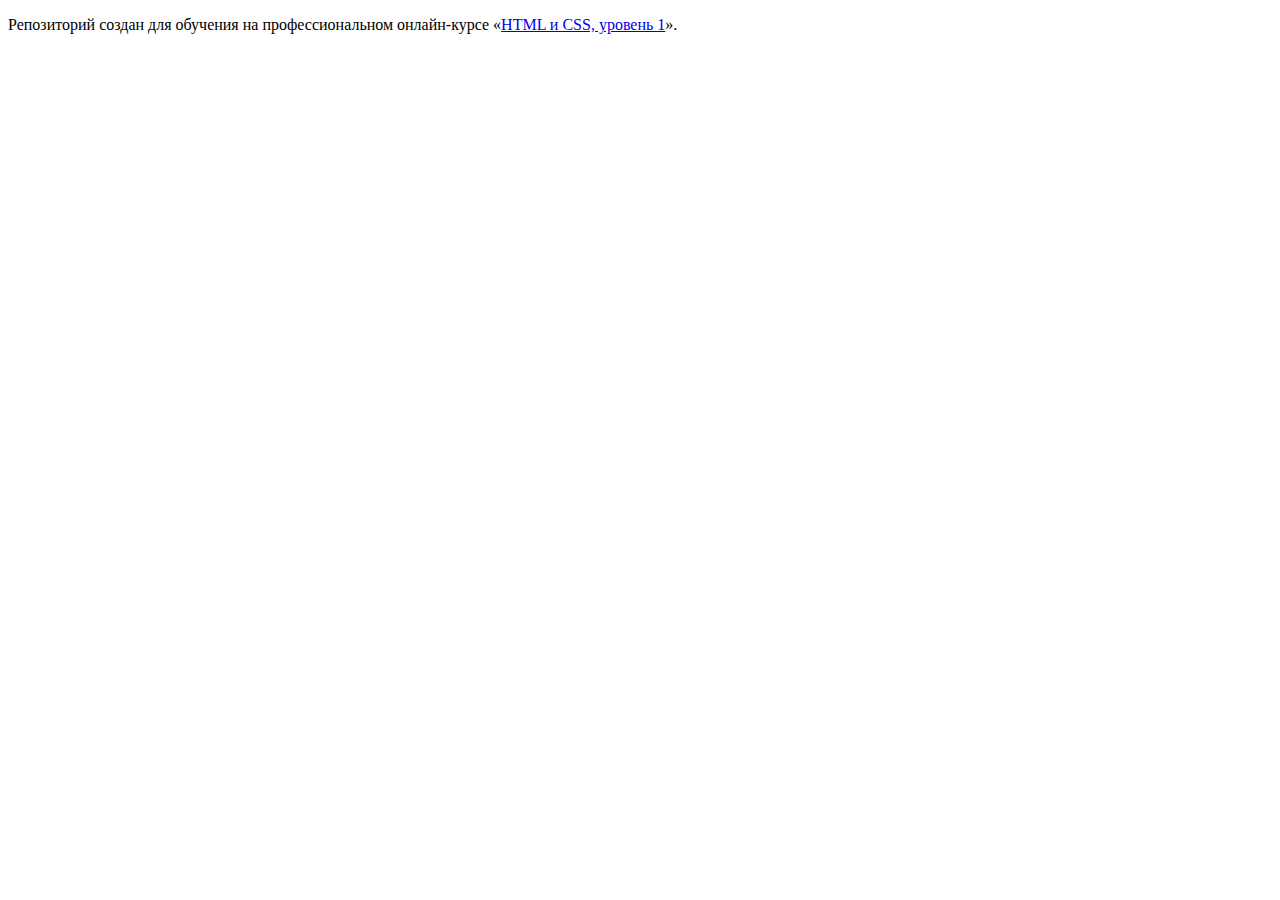
==== index.html @ b8ab85f3 ":hatching_chick:" ====
<!DOCTYPE html>
<html lang="ru">
  <head>
    <meta charset="utf-8">
    <title>HTML Academy: Техномарт</title>
  </head>
  <body>

    <p>Репозиторий создан для обучения на профессиональном онлайн‑курсе «<a href="https://htmlacademy.ru/intensive/htmlcss">HTML и CSS, уровень 1</a>».</p>

  </body>
</html>
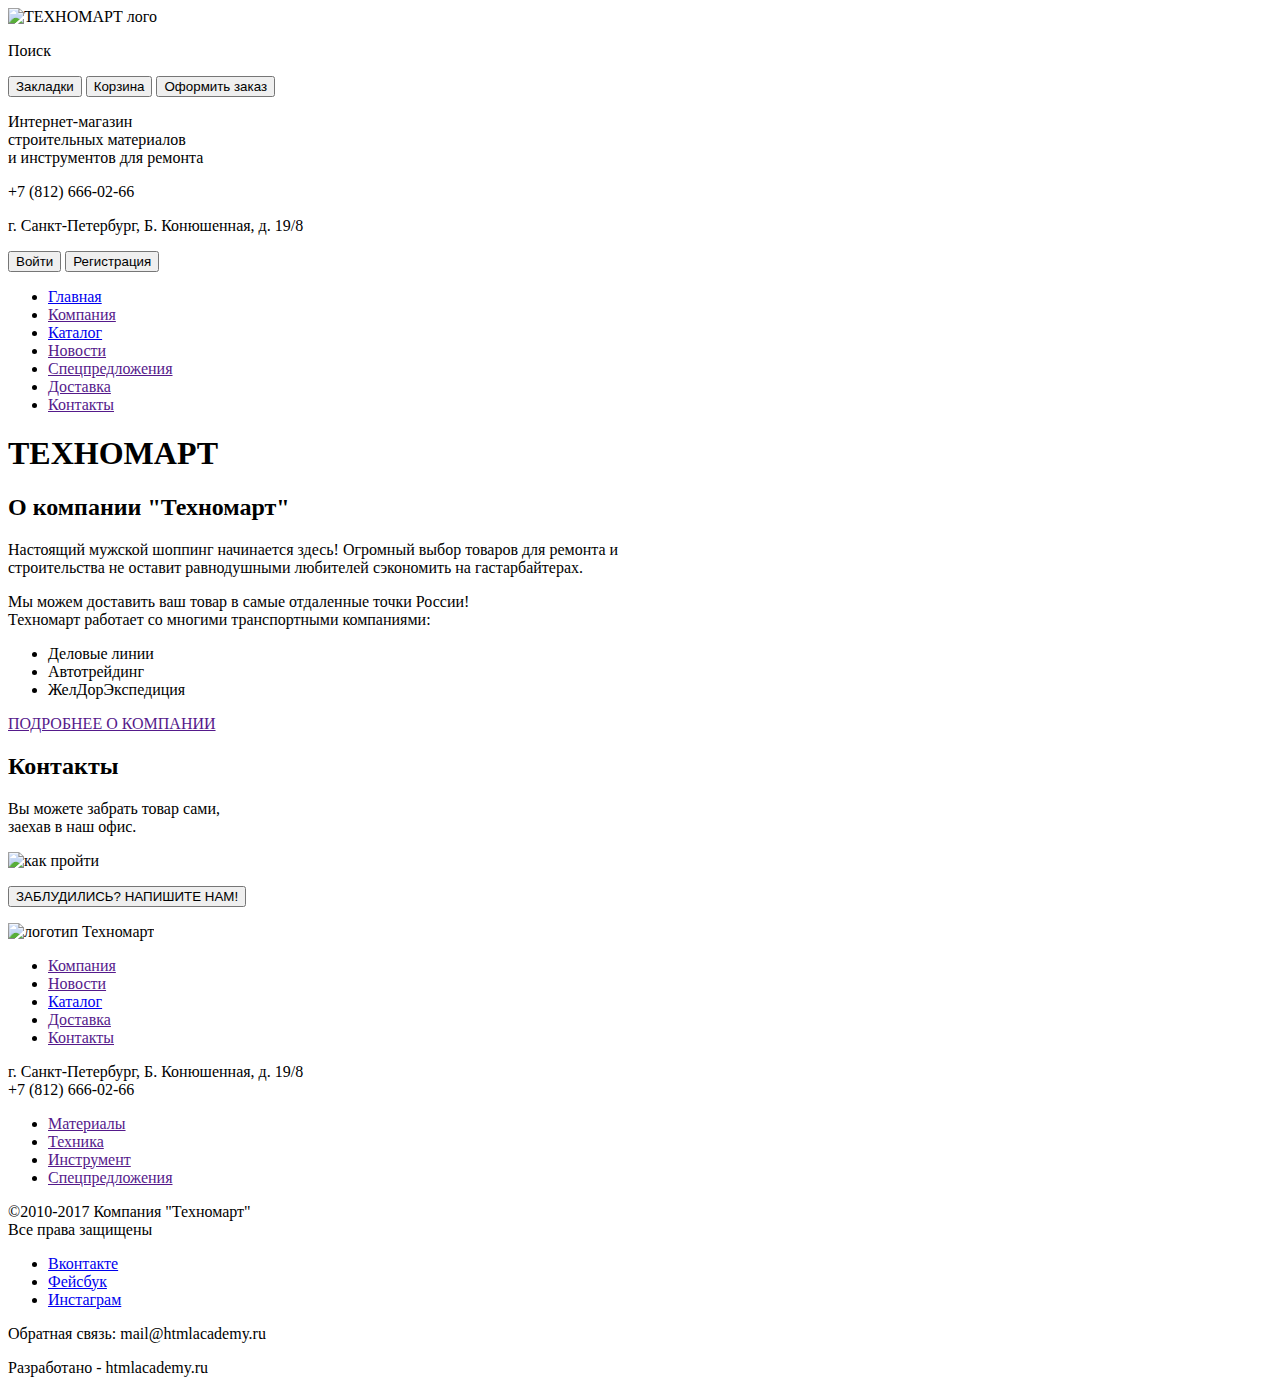
==== commit b05a65b6: "Revert "Revert "верстка внутренней страницы""" ====
--- a/index.html
+++ b/index.html
@@ -5,8 +5,104 @@
     <title>HTML Academy: Техномарт</title>
   </head>
   <body>
-
-    <p>Репозиторий создан для обучения на профессиональном онлайн‑курсе «<a href="https://htmlacademy.ru/intensive/htmlcss">HTML и CSS, уровень 1</a>».</p>
-
+      <header>
+          <nav>
+                  <div> 
+                   <a>
+                    <img src="img/logo.svg" alt="ТЕХНОМАРТ лого" width="320" height="150">
+                   </a>
+                   <p>Поиск <!-- Здесь будет форма --></p>
+                 
+                   <input type="button" value="Закладки">
+                   <input type="button" value="Корзина">
+                   <input type="button" value="Оформить заказ">
+                 </div>
+                 
+                   
+                   <p>Интернет-магазин<br> строительных материалов<br> и инструментов для ремонта</p>
+                 <div>
+                   <span>+7 (812) 666-02-66</span>
+                   <p>г. Санкт-Петербург, Б. Конюшенная, д. 19/8</p>
+                 </div>
+                 
+                   <p>
+                     <input type="button" value="Войти">
+                     <input type="button" value="Регистрация">
+                   </p>
+                  <ul>
+                   <li><a href="index.html">Главная</a></li>
+                   <li><a href="">Компания</a></li>
+                   <li><a href="catalog.html">Каталог</a></li>
+                   <li><a href="">Новости</a></li>
+                   <li><a href="">Спецпредложения</a></li>
+                   <li><a href="">Доставка</a></li>
+                   <li><a href="">Контакты</a></li>
+                  </ul>
+                  </nav>
+  </header>
+<main>
+  <h1>ТЕХНОМАРТ</h1>
+  <Section>
+    <!--тут будут 4 секции, которые не нужно размечать в этом задании-->
+  </Section>
+  <section>
+    <h2>О компании "Техномарт"</h2>
+    <p>Настоящий мужской шоппинг начинается здесь! Огромный выбор товаров для ремонта и<br> строительства не оставит равнодушными любителей сэкономить на гастарбайтерах.</p>
+    <p>Мы можем доставить ваш товар в самые отдаленные точки России!<br>Техномарт работает со многими транспортными компаниями: </p>
+    <ul>
+      <li>Деловые линии</li>
+      <li>Автотрейдинг</li>
+      <li>ЖелДорЭкспедиция</li>
+    </ul>
+    <a href="">ПОДРОБНЕЕ О КОМПАНИИ</a>
+  </section>
+  <section>
+    <h2>Контакты</h2>
+    <p>Вы можете забрать товар сами,<br>заехав в наш офис.</p>
+    <div>
+      <img src="img/karta" width="360" height="200" alt="как пройти">
+    </div>
+    <p><button type="button">ЗАБЛУДИЛИСЬ? НАПИШИТЕ НАМ!</button></p>
+    <!-- Здесь будет форма -->
+  </section>
+  <footer>
+<div>
+<a>
+  <img src="img/logo.svg" alt="логотип Техномарт">
+</a>
+<ul>
+  <li><a href="">Компания</a></li>
+  <li><a href="">Новости</a></li>
+  <li><a href="catalog.html">Каталог</a></li>
+  <li><a href="">Доставка</a></li>
+  <li><a href="">Контакты</a></li>
+</ul>
+<p>
+  г. Санкт-Петербург, Б. Конюшенная, д. 19/8<br>
+  +7 (812) 666-02-66
+</p>
+<ul>
+    <li><a href="">Материалы</a></li>
+    <li><a href="">Техника</a></li>
+    <li><a href="">Инструмент</a></li>
+    <li><a href="">Спецпредложения</a></li>
+</ul>
+</div>
+<div>
+<p>
+    ©2010-2017 Компания "Техномарт"<br>Все права защищены
+</p>
+</div>
+<div>
+  <ul>
+      <li><a href="#">Вконтакте</a></li>
+      <li><a href="#">Фейсбук</a></li>
+      <li><a href="#">Инстаграм</a></li>
+  </ul>
+</div>
+<p>Обратная связь: <span>mail@htmlacademy.ru</span></p>
+<p>Разработано - <span>htmlacademy.ru</span></p>
+  </footer>
+</main>
   </body>
 </html>
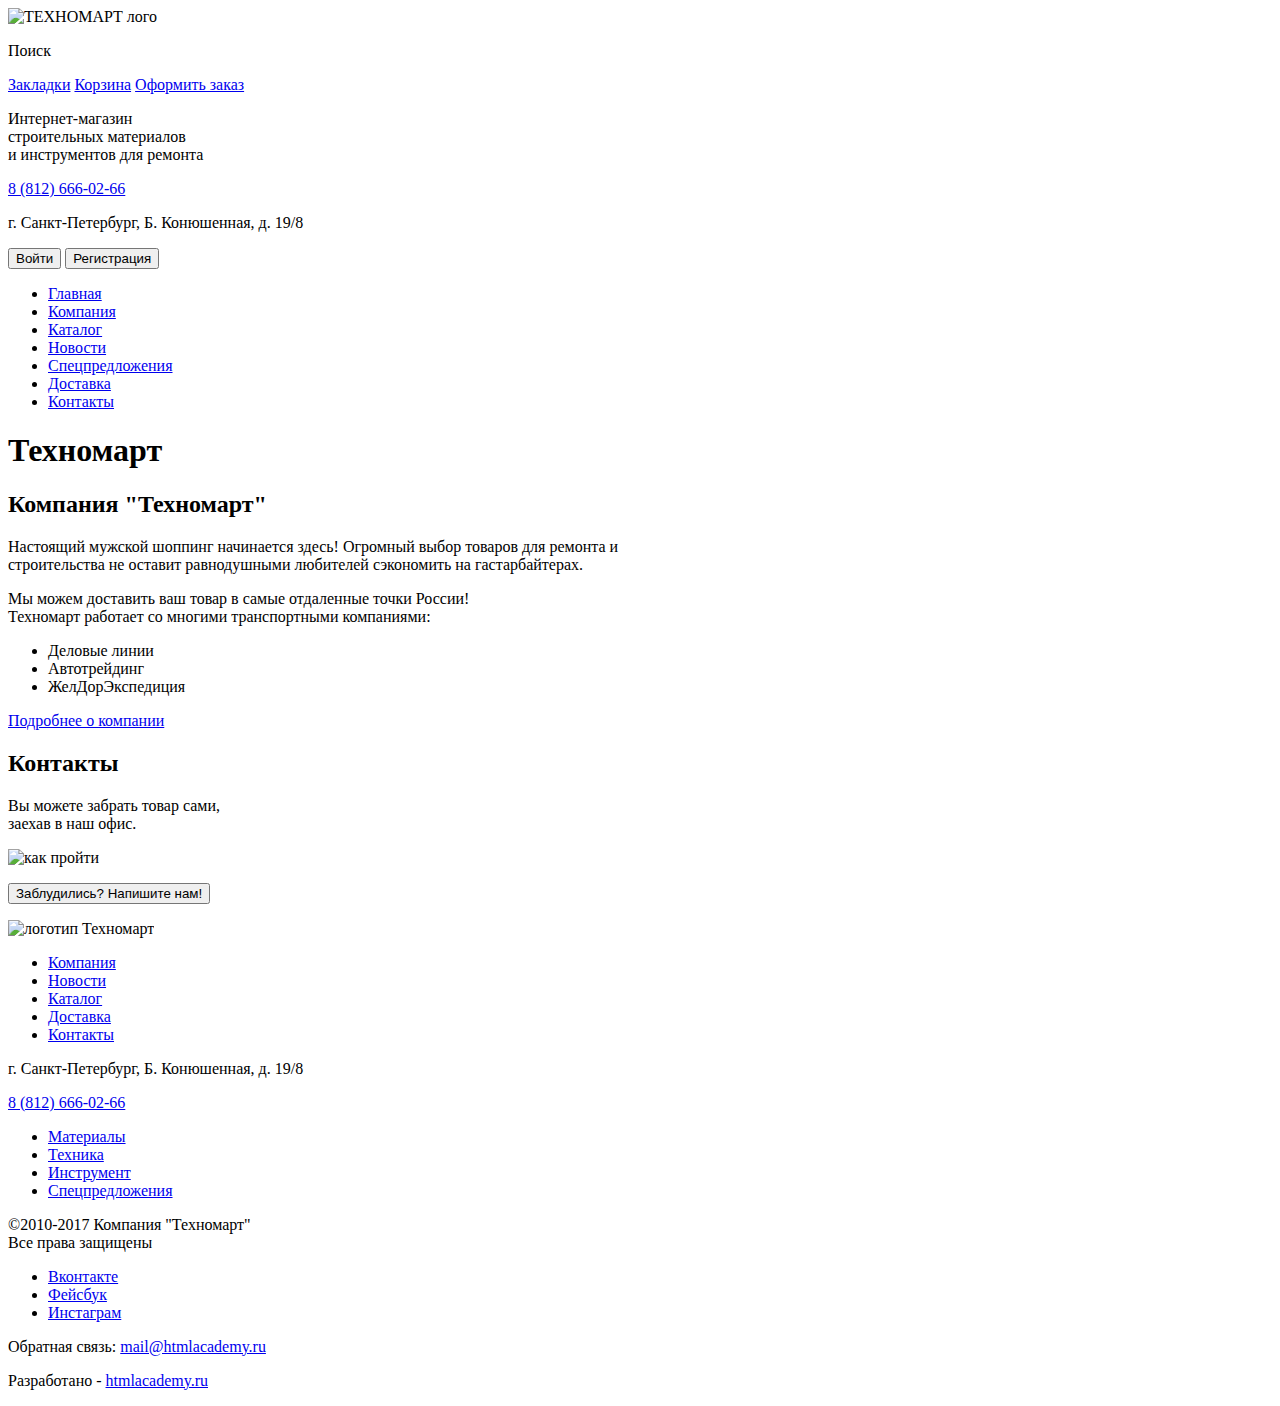
==== commit 0a220b7c: "внесла правки по комментариям" ====
--- a/index.html
+++ b/index.html
@@ -5,104 +5,92 @@
     <title>HTML Academy: Техномарт</title>
   </head>
   <body>
-      <header>
-          <nav>
-                  <div> 
-                   <a>
-                    <img src="img/logo.svg" alt="ТЕХНОМАРТ лого" width="320" height="150">
-                   </a>
-                   <p>Поиск <!-- Здесь будет форма --></p>
-                 
-                   <input type="button" value="Закладки">
-                   <input type="button" value="Корзина">
-                   <input type="button" value="Оформить заказ">
-                 </div>
-                 
-                   
-                   <p>Интернет-магазин<br> строительных материалов<br> и инструментов для ремонта</p>
-                 <div>
-                   <span>+7 (812) 666-02-66</span>
-                   <p>г. Санкт-Петербург, Б. Конюшенная, д. 19/8</p>
-                 </div>
-                 
-                   <p>
-                     <input type="button" value="Войти">
-                     <input type="button" value="Регистрация">
-                   </p>
-                  <ul>
-                   <li><a href="index.html">Главная</a></li>
-                   <li><a href="">Компания</a></li>
-                   <li><a href="catalog.html">Каталог</a></li>
-                   <li><a href="">Новости</a></li>
-                   <li><a href="">Спецпредложения</a></li>
-                   <li><a href="">Доставка</a></li>
-                   <li><a href="">Контакты</a></li>
-                  </ul>
-                  </nav>
+    <header>
+      <nav>
+        <div>
+          <a><img src="img/logo.svg" alt="ТЕХНОМАРТ лого" width="320" height="150"></a>
+            <p>Поиск <!-- Здесь будет форма --></p>
+              <a href="#">Закладки</a>
+              <a href="#">Корзина</a>
+              <a href="#">Оформить заказ</a>
+        </div>
+         <p>Интернет-магазин<br> строительных материалов<br> и инструментов для ремонта</p>
+          <div>
+           <a href="tel:+7 (812) 666-02-66">8 (812) 666-02-66</a>
+            <p>г. Санкт-Петербург, Б. Конюшенная, д. 19/8</p>
+          </div>
+            <p>
+                <input type="button" value="Войти">
+                <input type="button" value="Регистрация">
+            </p>
+            <ul>
+              <li><a href="index.html">Главная</a></li>
+              <li><a href="#">Компания</a></li>
+              <li><a href="#">Каталог</a></li>
+              <li><a href="#">Новости</a></li>
+              <li><a href="#">Спецпредложения</a></li>
+              <li><a href="#">Доставка</a></li>
+              <li><a href="#">Контакты</a></li>
+            </ul>
+        </nav>
   </header>
 <main>
-  <h1>ТЕХНОМАРТ</h1>
-  <Section>
+ <h1>Техномарт</h1>
+  <section>
     <!--тут будут 4 секции, которые не нужно размечать в этом задании-->
-  </Section>
+  </section>
   <section>
-    <h2>О компании "Техномарт"</h2>
-    <p>Настоящий мужской шоппинг начинается здесь! Огромный выбор товаров для ремонта и<br> строительства не оставит равнодушными любителей сэкономить на гастарбайтерах.</p>
-    <p>Мы можем доставить ваш товар в самые отдаленные точки России!<br>Техномарт работает со многими транспортными компаниями: </p>
+    <h2>Компания "Техномарт"</h2>
+     <p>Настоящий мужской шоппинг начинается здесь! Огромный выбор товаров для ремонта и<br> строительства не оставит равнодушными любителей сэкономить на гастарбайтерах.</p>
+     <p>Мы можем доставить ваш товар в самые отдаленные точки России!<br>Техномарт работает со многими транспортными компаниями: </p>
     <ul>
       <li>Деловые линии</li>
       <li>Автотрейдинг</li>
       <li>ЖелДорЭкспедиция</li>
     </ul>
-    <a href="">ПОДРОБНЕЕ О КОМПАНИИ</a>
+    <a href="#">Подробнее о компании</a>
   </section>
   <section>
     <h2>Контакты</h2>
-    <p>Вы можете забрать товар сами,<br>заехав в наш офис.</p>
-    <div>
-      <img src="img/karta" width="360" height="200" alt="как пройти">
-    </div>
-    <p><button type="button">ЗАБЛУДИЛИСЬ? НАПИШИТЕ НАМ!</button></p>
-    <!-- Здесь будет форма -->
+     <p>Вы можете забрать товар сами,<br>заехав в наш офис.</p>
+      <div>
+       <img src="img/karta" width="360" height="200" alt="как пройти">
+      </div>
+       <p><button type="button">Заблудились? Напишите нам!</button></p>
+                 <!-- Здесь будет форма -->
   </section>
   <footer>
-<div>
-<a>
-  <img src="img/logo.svg" alt="логотип Техномарт">
-</a>
-<ul>
-  <li><a href="">Компания</a></li>
-  <li><a href="">Новости</a></li>
-  <li><a href="catalog.html">Каталог</a></li>
-  <li><a href="">Доставка</a></li>
-  <li><a href="">Контакты</a></li>
-</ul>
-<p>
-  г. Санкт-Петербург, Б. Конюшенная, д. 19/8<br>
-  +7 (812) 666-02-66
-</p>
-<ul>
-    <li><a href="">Материалы</a></li>
-    <li><a href="">Техника</a></li>
-    <li><a href="">Инструмент</a></li>
-    <li><a href="">Спецпредложения</a></li>
-</ul>
-</div>
-<div>
-<p>
-    ©2010-2017 Компания "Техномарт"<br>Все права защищены
-</p>
-</div>
-<div>
-  <ul>
-      <li><a href="#">Вконтакте</a></li>
-      <li><a href="#">Фейсбук</a></li>
-      <li><a href="#">Инстаграм</a></li>
-  </ul>
-</div>
-<p>Обратная связь: <span>mail@htmlacademy.ru</span></p>
-<p>Разработано - <span>htmlacademy.ru</span></p>
+   <div>
+    <a><img src="img/logo.svg" alt="логотип Техномарт"></a>
+      <ul>
+       <li><a href="#">Компания</a></li>
+       <li><a href="#">Новости</a></li>
+       <li><a href="#">Каталог</a></li>
+       <li><a href="#">Доставка</a></li>
+       <li><a href="#">Контакты</a></li>
+      </ul>
+        <p>г. Санкт-Петербург, Б. Конюшенная, д. 19/8<br></p>
+          <a href="tel:+7 (812) 666-02-66">8 (812) 666-02-66</a>
+      <ul>
+        <li><a href="#">Материалы</a></li>
+        <li><a href="#">Техника</a></li>
+        <li><a href="#">Инструмент</a></li>
+        <li><a href="#">Спецпредложения</a></li>
+      </ul>
+    </div>
+    <div>
+     <p> ©2010-2017 Компания "Техномарт"<br>Все права защищены </p>
+    </div>
+    <div>
+      <ul>
+       <li><a href="#">Вконтакте</a></li>
+       <li><a href="#">Фейсбук</a></li>
+       <li><a href="#">Инстаграм</a></li>
+      </ul>
+    </div>
+      <p>Обратная связь: <a href="mailto:mail@htmlacademy.ru">mail@htmlacademy.ru</a></p>
+      <p>Разработано - <a href="htmlacademy.ru">htmlacademy.ru</a></p>
   </footer>
 </main>
-  </body>
+</body>
 </html>
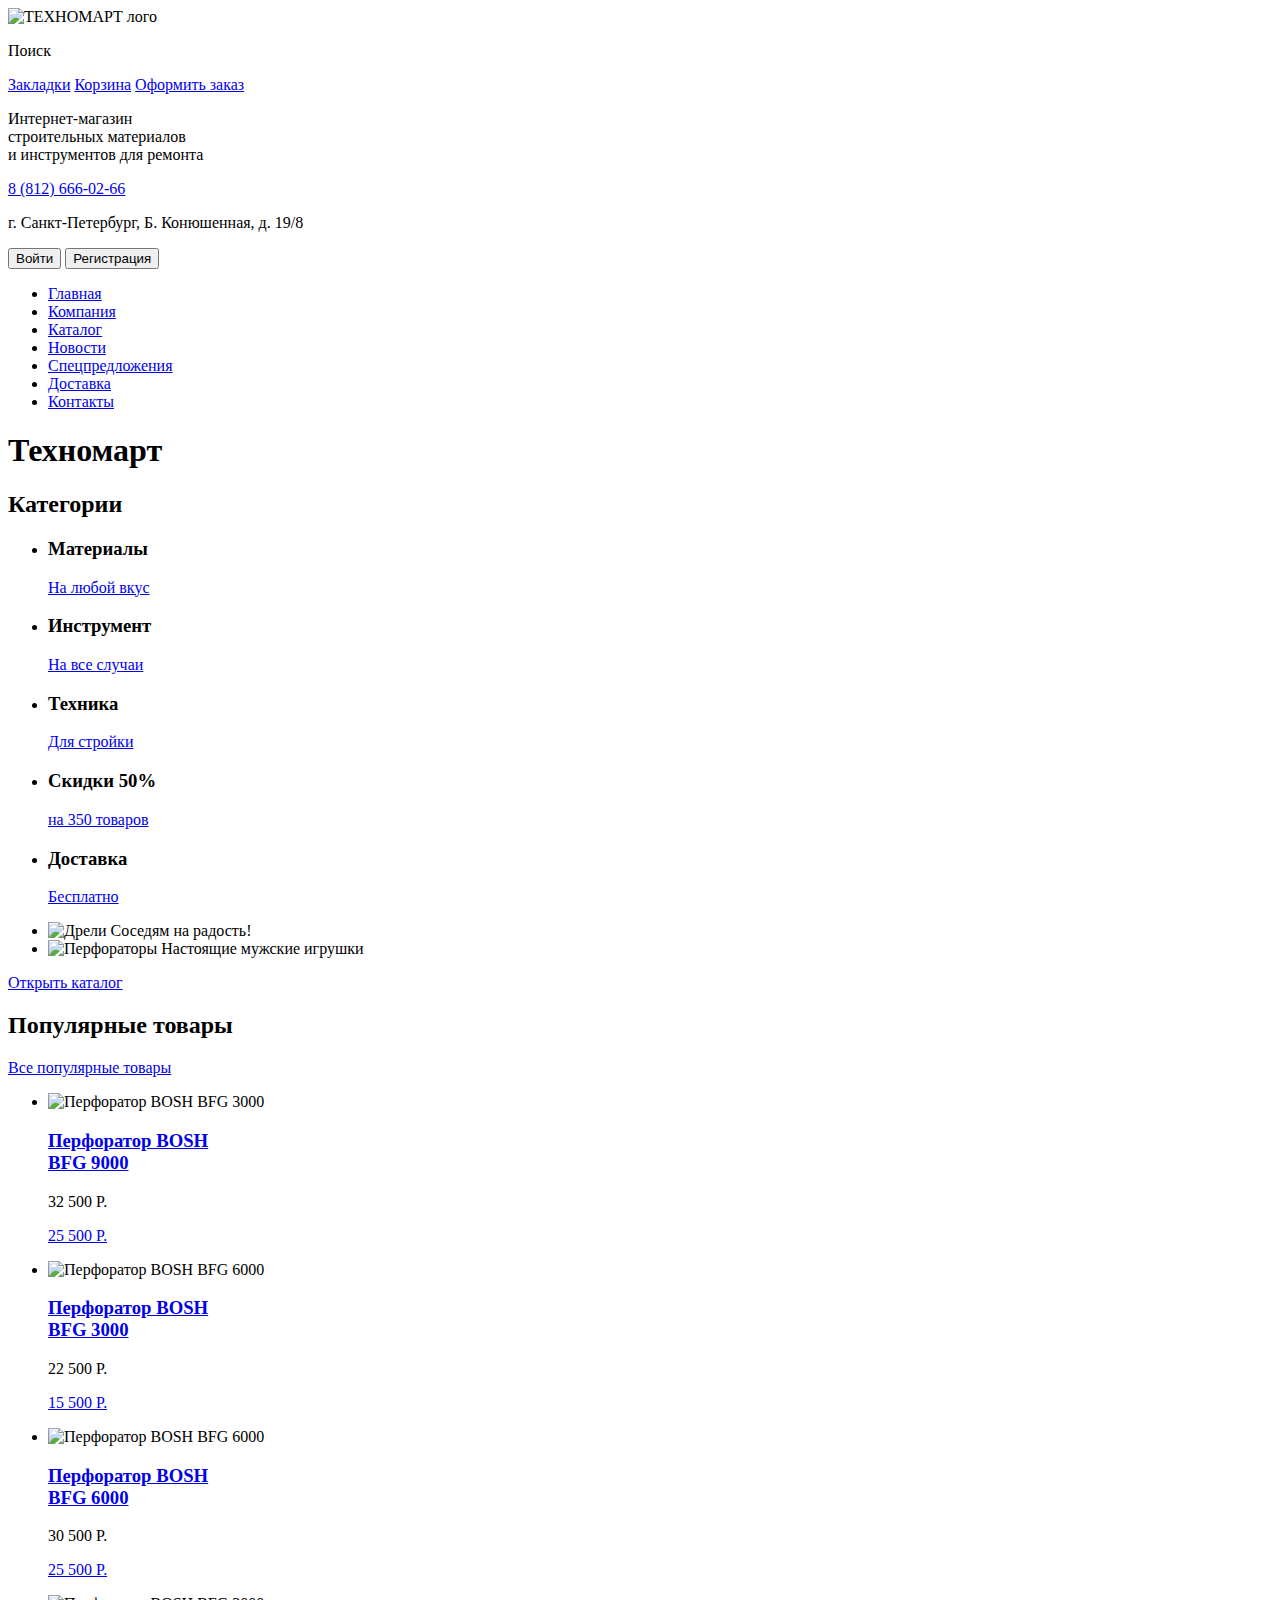
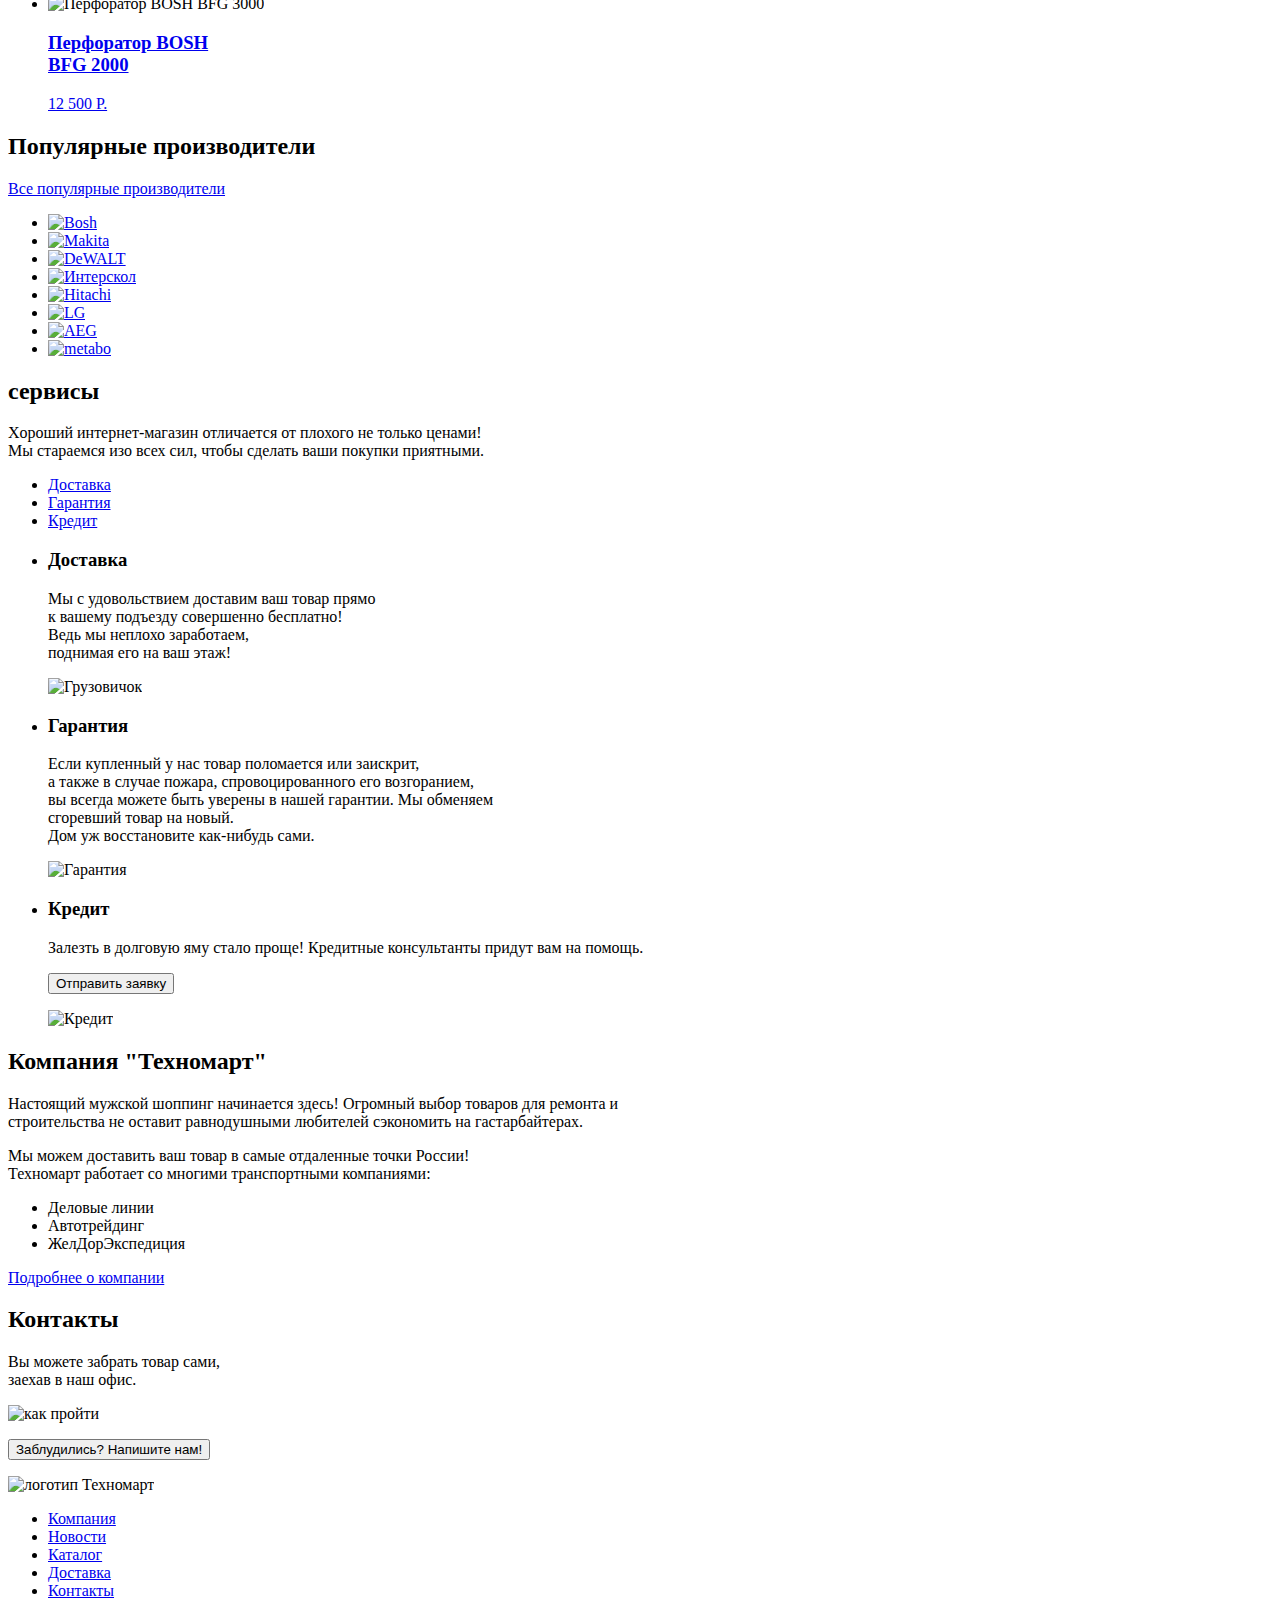
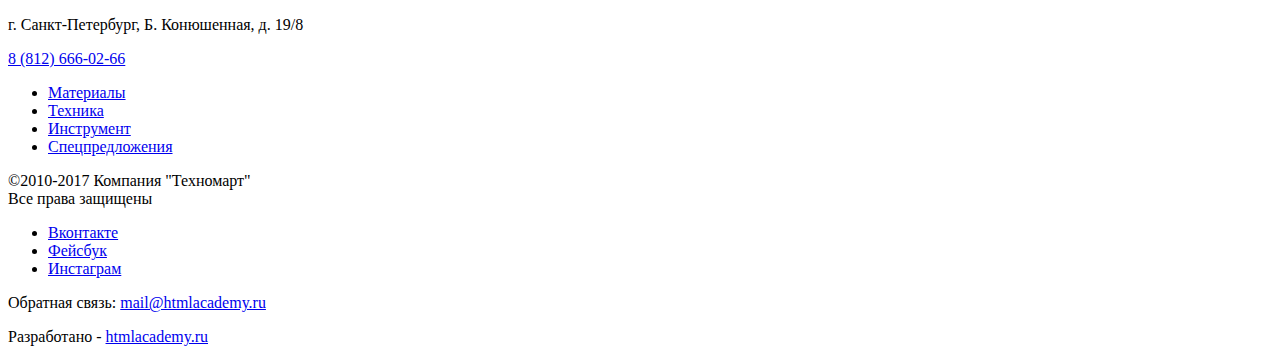
==== commit cbb2999f: "заменила файлы svg" ====
--- a/index.html
+++ b/index.html
@@ -8,78 +8,214 @@
     <header>
       <nav>
         <div>
-          <a><img src="img/logo.svg" alt="ТЕХНОМАРТ лого" width="320" height="150"></a>
-            <p>Поиск <!-- Здесь будет форма --></p>
-              <a href="#">Закладки</a>
-              <a href="#">Корзина</a>
-              <a href="#">Оформить заказ</a>
+          <a>
+            <img src="img/logo.png" alt="ТЕХНОМАРТ лого" width="220" height="47">
+          </a>
+          <p>Поиск <!-- Здесь будет форма --></p>
+          <a href="#">Закладки</a>
+          <a href="#">Корзина</a>
+          <a href="#">Оформить заказ</a>
         </div>
-         <p>Интернет-магазин<br> строительных материалов<br> и инструментов для ремонта</p>
-          <div>
-           <a href="tel:+7 (812) 666-02-66">8 (812) 666-02-66</a>
-            <p>г. Санкт-Петербург, Б. Конюшенная, д. 19/8</p>
-          </div>
-            <p>
-                <input type="button" value="Войти">
-                <input type="button" value="Регистрация">
-            </p>
-            <ul>
-              <li><a href="index.html">Главная</a></li>
-              <li><a href="#">Компания</a></li>
-              <li><a href="#">Каталог</a></li>
-              <li><a href="#">Новости</a></li>
-              <li><a href="#">Спецпредложения</a></li>
-              <li><a href="#">Доставка</a></li>
-              <li><a href="#">Контакты</a></li>
-            </ul>
-        </nav>
+        <p>Интернет-магазин<br> строительных материалов<br> и инструментов для ремонта</p>
+        <div>
+          <a href="tel:+78126660266">8 (812) 666-02-66</a>
+          <p>г. Санкт-Петербург, Б. Конюшенная, д. 19/8</p>
+        </div>
+        <p>
+          <button type="button">Войти</button>
+          <button type="button">Регистрация</button>
+        </p>
+        <ul>
+          <li><a href="index.html">Главная</a></li>
+          <li><a href="#">Компания</a></li>
+          <li><a href="#">Каталог</a></li>
+          <li><a href="#">Новости</a></li>
+          <li><a href="#">Спецпредложения</a></li>
+          <li><a href="#">Доставка</a></li>
+          <li><a href="#">Контакты</a></li>
+        </ul>
+      </nav>
   </header>
-<main>
- <h1>Техномарт</h1>
-  <section>
-    <!--тут будут 4 секции, которые не нужно размечать в этом задании-->
-  </section>
-  <section>
+    <main>
+    <h1>Техномарт</h1>
+    <section><!-- категории + слайдер -->
+      <h2>Категории</h2>
+      <ul>
+        <li>
+          <h3>Материалы</h3>
+          <a href="#">На любой вкус</a>
+        </li>
+        <li>
+          <h3>Инструмент</h3>
+          <a href="#">На все случаи</a>
+        </li>
+        <li>
+          <h3>Техника</h3>
+          <a href="#">Для стройки</a>
+        </li>
+        <li>
+          <h3>Скидки 50%</h3>
+          <a href="#">на 350 товаров</a>
+        </li>
+        <li>
+          <h3>Доставка</h3>
+          <a href="#">Бесплатно</a>
+        </li>
+      </ul>
+      <div>
+        <ul>
+          <li><img src="img/slider_1.jpg" width="620" height="220" alt="Дрели  Соседям на радость!"></li>
+          <li><img src="img/slider_2.jpg" width="620" height="220" alt="Перфораторы Настоящие мужские игрушки"></li>
+        </ul>
+        <a href="catalog-1000.html">Открыть каталог</a>
+      </div>
+    </section>
+    <section><!-- Популярные товары -->
+      <h2>Популярные товары</h2>
+      <a href="#">Все популярные товары</a>
+      <ul>
+          <li>
+              <img src="img/Perforator_1.png" width="218" height="170" alt="Перфоратор BOSH BFG 3000">
+              <h3><a href="#">Перфоратор BOSH<br> BFG 9000</a></h3>
+              <p>32 500 P.</p>
+              <p><a href="#">25 500 P.</a></p>
+            </li>
+            <li>
+              <img src="img/Perforator_2.png" width="218" height="170" alt="Перфоратор BOSH BFG 6000">
+              <h3><a href="#">Перфоратор BOSH<br> BFG 3000</a></h3>
+              <p>22 500 P.</p>
+              <p><a href="#">15 500 P.</a></p>
+            </li>
+            <li>
+                <img src="img/Perforator_3.png" width="218" height="170" alt="Перфоратор BOSH BFG 6000">
+                <h3><a href="#">Перфоратор BOSH<br> BFG 6000</a></h3>
+                <p>30 500 P.</p>
+                <p><a href="#">25 500 P.</a></p>
+              </li>
+            <li>
+              <img src="img/Perforator_4.png" width="218" height="170" alt="Перфоратор BOSH BFG 3000">
+              <h3><a href="#">Перфоратор BOSH<br> BFG 2000</a></h3>
+              <p><a href="#">12 500 P.</a></p>
+            </li>
+      </ul>
+    </section>
+    <section><!-- Популярные производители -->
+      <h2>Популярные производители</h2>
+      <a href="#">Все популярные производители</a>
+      <ul>
+        <li>
+          <a href="#"><img src="img/bosch.png" width="126" height="37" alt="Bosh"></a>
+        </li>
+        <li>
+          <a href="#"><img src="img/Makita.png" width="123" height="40" alt="Makita"></a>
+        </li>
+        <li>
+          <a href="#"><img src="img/DeWALT.png" width="146" height="44" alt="DeWALT"></a>
+        </li>
+        <li>
+          <a href="#"><img src="img/Интерскол.png" width="200" height="88" alt="Интерскол"></a>
+        </li>
+        <li>
+          <a href="#"><img src="img/Hitachi.png" width="169" height="31" alt="Hitachi"></a>
+        </li>
+        <li>
+          <a href="#"><img src="img/LG.png" width="121" height="73" alt="LG"></a>
+        </li>
+        <li>
+          <a href="#"><img src="img/AEG.png" width="151" height="96" alt="AEG"></a>
+        </li>
+        <li>
+          <a href="#"><img src="img/Metabo.png" width="204" height="69" alt="metabo"></a>
+        </li>
+      </ul>
+    </section>
+    <section><!-- Сервисы + грузовичок -->
+      <h2>сервисы</h2>
+      <p>Xороший интернет-магазин отличается от плохого не только ценами!<br>
+         Мы стараемся изо всех сил, чтобы сделать ваши покупки приятными.
+      </p>
+      <ul>
+        <li><a href="#">Доставка</a></li>
+        <li><a href="#">Гарантия</a></li>
+        <li><a href="#">Кредит</a></li>
+      </ul>
+      <ul>
+        <li>
+          <h3>Доставка</h3>
+          <p>
+          Мы с удовольствием доставим ваш товар прямо<br>
+          к вашему подъезду совершенно бесплатно!<br>
+          Ведь мы неплохо заработаем,<br>
+          поднимая его на ваш этаж!<br>
+          </p>
+          <p><img src="img/track.png" width="468" height="261" alt="Грузовичок"></p>
+        </li>
+        <li>
+          <h3>Гарантия</h3>
+          <p>
+            Если купленный у нас товар поломается или заискрит,<br>
+            а также в случае пожара, спровоцированного его возгоранием,<br>
+            вы всегда можете быть уверены в нашей гарантии. Мы обменяем<br>
+            сгоревший товар на новый.<br>
+            Дом уж восстановите как-нибудь сами.<br>
+          </p>
+          <p><img src="img/garanty.png" width="389" height="283" alt="Гарантия"></p>
+        </li>
+        <li>
+          <h3>Кредит</h3>
+          <p>
+            Залезть в долговую яму стало проще!
+            Кредитные консультанты придут вам на помощь.<br>
+          </p>
+          <button type="button">Отправить заявку</button>
+          <p><img src="img/credit.png" width="465" height="285" alt="Кредит"></p>
+        </li>
+      </ul>
+    </section>
+    <section>
     <h2>Компания "Техномарт"</h2>
-     <p>Настоящий мужской шоппинг начинается здесь! Огромный выбор товаров для ремонта и<br> строительства не оставит равнодушными любителей сэкономить на гастарбайтерах.</p>
-     <p>Мы можем доставить ваш товар в самые отдаленные точки России!<br>Техномарт работает со многими транспортными компаниями: </p>
+    <p>Настоящий мужской шоппинг начинается здесь! Огромный выбор товаров для ремонта и<br> строительства не оставит равнодушными любителей сэкономить на гастарбайтерах.</p>
+    <p>Мы можем доставить ваш товар в самые отдаленные точки России!<br>Техномарт работает со многими транспортными компаниями: </p>
     <ul>
       <li>Деловые линии</li>
       <li>Автотрейдинг</li>
       <li>ЖелДорЭкспедиция</li>
     </ul>
     <a href="#">Подробнее о компании</a>
-  </section>
-  <section>
-    <h2>Контакты</h2>
-     <p>Вы можете забрать товар сами,<br>заехав в наш офис.</p>
-      <div>
-       <img src="img/karta" width="360" height="200" alt="как пройти">
-      </div>
+    </section>
+    <section>
+      <h2>Контакты</h2>
+      <p>Вы можете забрать товар сами,<br>заехав в наш офис.</p>
+    <div>
+      <img src="img/map_1.png" width="300" height="158" alt="как пройти">
+    </div>
        <p><button type="button">Заблудились? Напишите нам!</button></p>
-                 <!-- Здесь будет форма -->
-  </section>
+       <!-- Здесь будет форма -->
+    </section>
+  </main>
   <footer>
    <div>
-    <a><img src="img/logo.svg" alt="логотип Техномарт"></a>
-      <ul>
-       <li><a href="#">Компания</a></li>
-       <li><a href="#">Новости</a></li>
-       <li><a href="#">Каталог</a></li>
-       <li><a href="#">Доставка</a></li>
-       <li><a href="#">Контакты</a></li>
-      </ul>
-        <p>г. Санкт-Петербург, Б. Конюшенная, д. 19/8<br></p>
-          <a href="tel:+7 (812) 666-02-66">8 (812) 666-02-66</a>
-      <ul>
-        <li><a href="#">Материалы</a></li>
-        <li><a href="#">Техника</a></li>
-        <li><a href="#">Инструмент</a></li>
-        <li><a href="#">Спецпредложения</a></li>
-      </ul>
+    <a>
+      <img src="img/Logo_footer.png" width="220" height="68" alt="логотип Техномарт">
+    </a>
+    <ul>
+      <li><a href="#">Компания</a></li>
+      <li><a href="#">Новости</a></li>
+      <li><a href="#">Каталог</a></li>
+      <li><a href="#">Доставка</a></li>
+      <li><a href="#">Контакты</a></li>
+    </ul>
+    <p>г. Санкт-Петербург, Б. Конюшенная, д. 19/8<br></p>
+    <a href="tel:+78126660266">8 (812) 666-02-66</a>
+    <ul>
+      <li><a href="#">Материалы</a></li>
+      <li><a href="#">Техника</a></li>
+      <li><a href="#">Инструмент</a></li>
+      <li><a href="#">Спецпредложения</a></li>
+    </ul>
     </div>
     <div>
-     <p> ©2010-2017 Компания "Техномарт"<br>Все права защищены </p>
+      <p> ©2010-2017 Компания "Техномарт"<br>Все права защищены </p>
     </div>
     <div>
       <ul>
@@ -88,9 +224,9 @@
        <li><a href="#">Инстаграм</a></li>
       </ul>
     </div>
-      <p>Обратная связь: <a href="mailto:mail@htmlacademy.ru">mail@htmlacademy.ru</a></p>
-      <p>Разработано - <a href="htmlacademy.ru">htmlacademy.ru</a></p>
+    <p>Обратная связь: <a href="mailto:mail@htmlacademy.ru">mail@htmlacademy.ru</a></p>
+    <p>Разработано - <a href="https://htmlacademy.ru/intensive/htmlcss">htmlacademy.ru</a></p>
   </footer>
-</main>
+
 </body>
 </html>
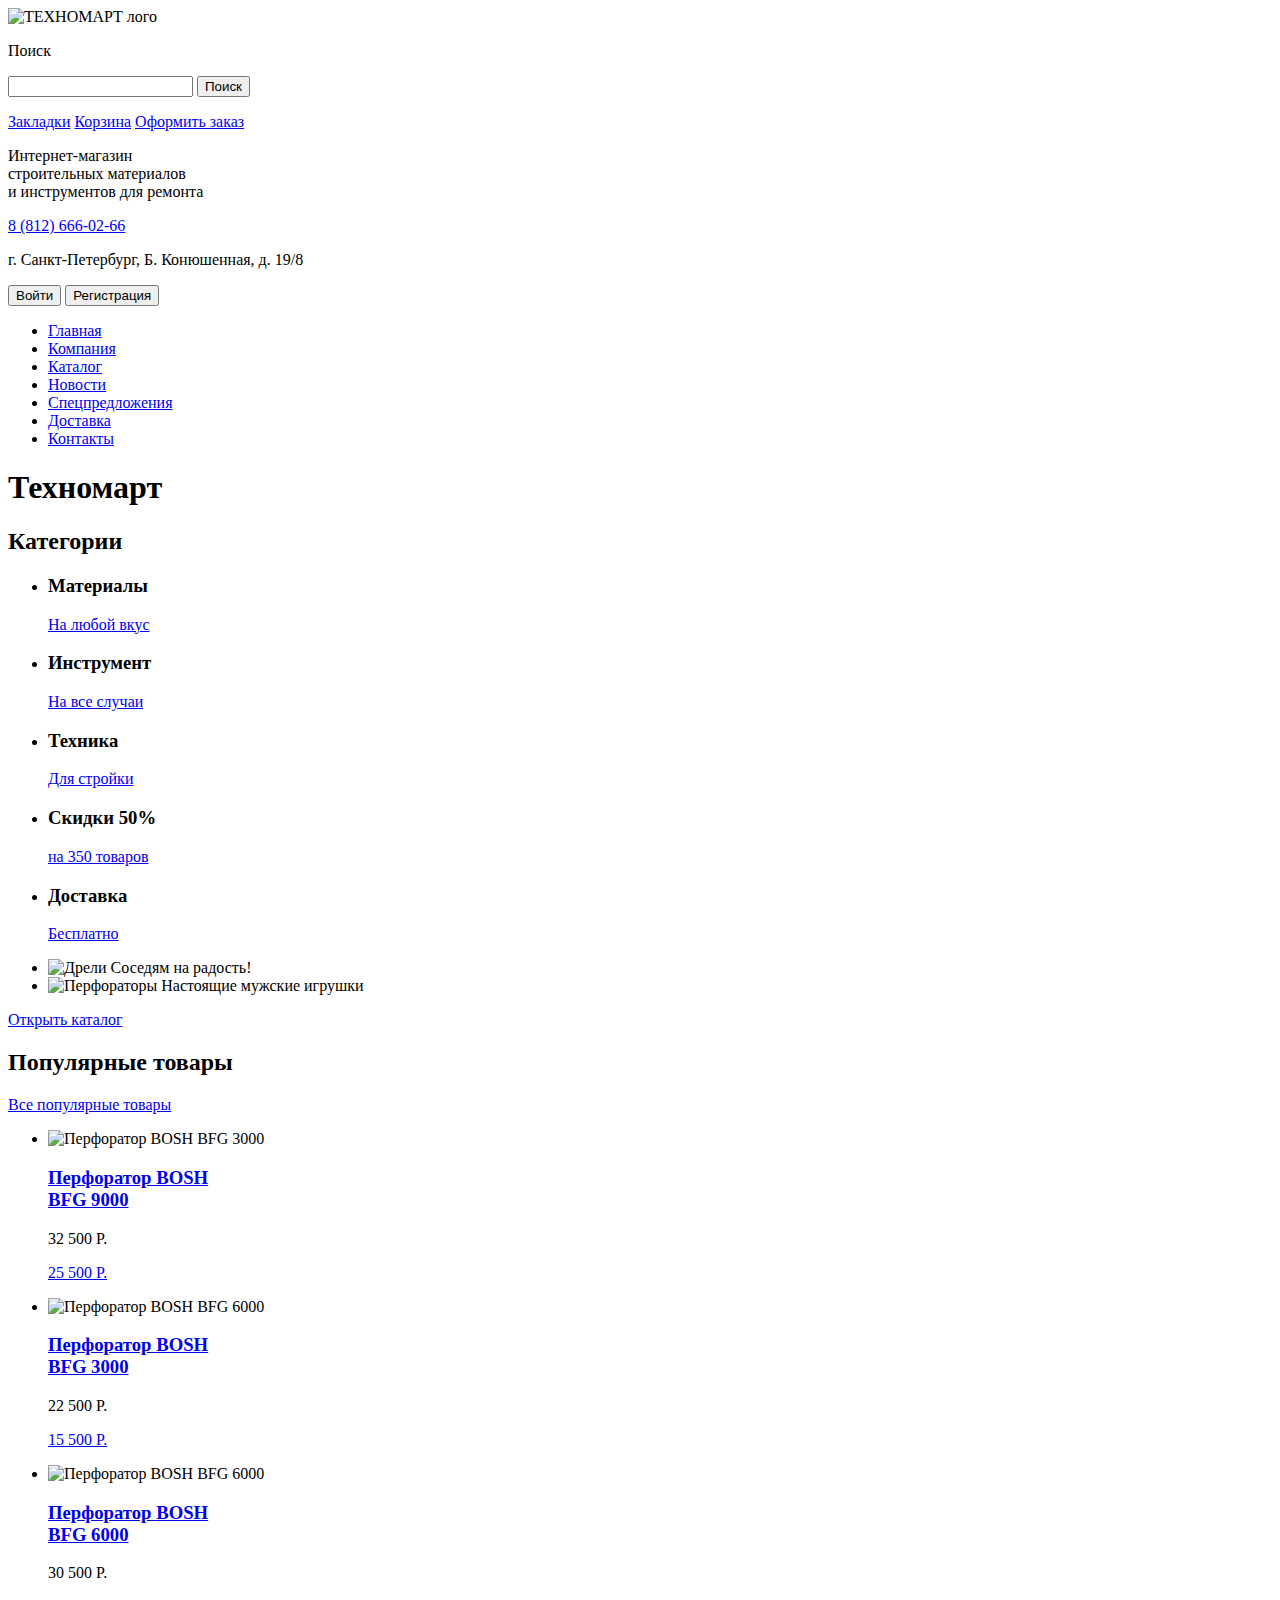
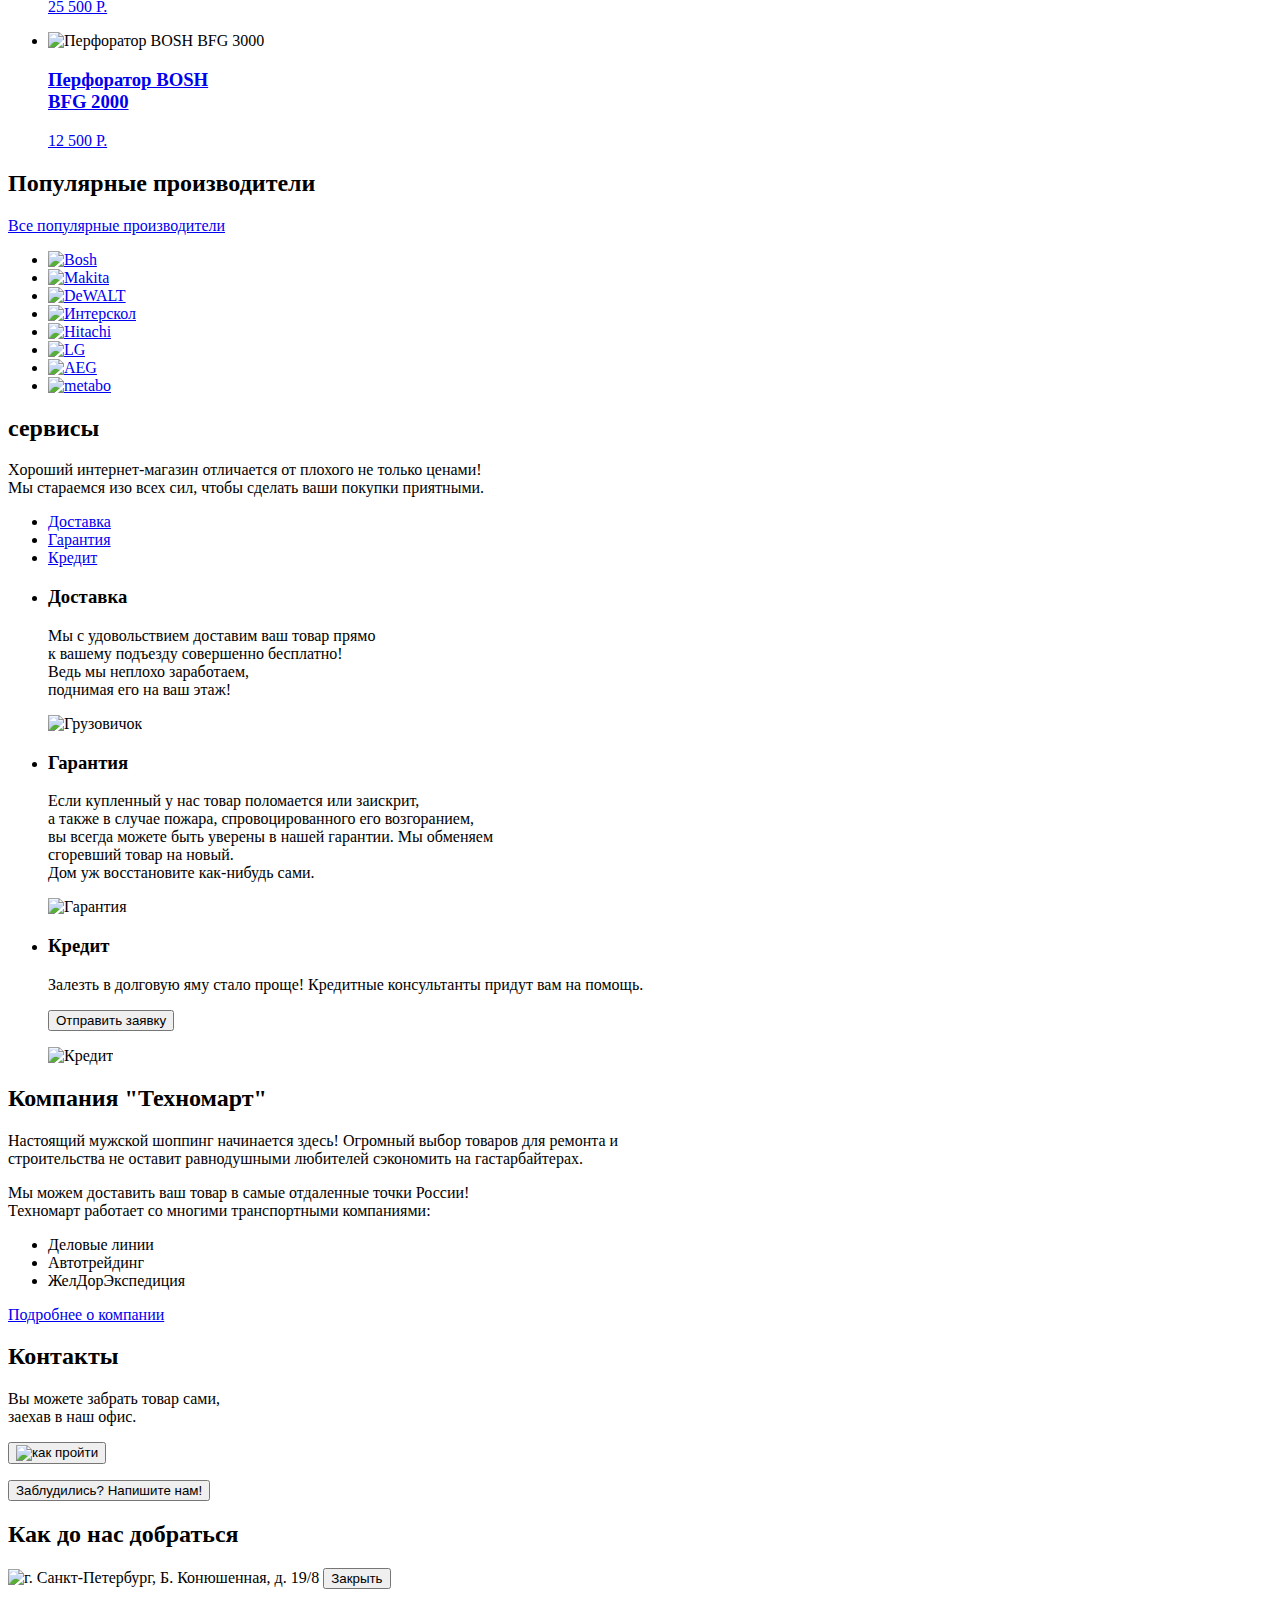
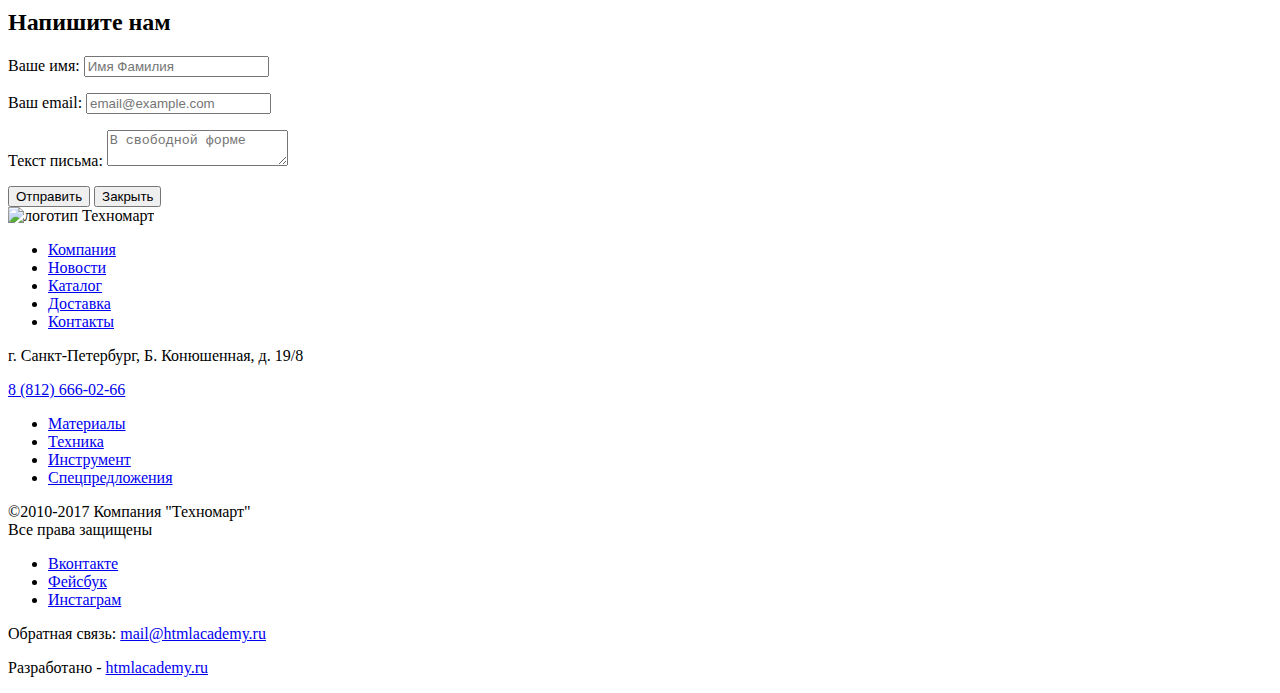
==== commit 9674c93d: "добавила форму поиска, разметку окна с картой и с формой обратной связи" ====
--- a/index.html
+++ b/index.html
@@ -11,7 +11,14 @@
           <a>
             <img src="img/logo.png" alt="ТЕХНОМАРТ лого" width="220" height="47">
           </a>
-          <p>Поиск <!-- Здесь будет форма --></p>
+          <p>
+          <label for="search">Поиск
+            <form action="https://echo.htmlacademy.ru" method="GET">
+            <input id="search" "type="search">
+            <button type="submit">Поиск</button>
+            </form>
+          </label>
+          </p>
           <a href="#">Закладки</a>
           <a href="#">Корзина</a>
           <a href="#">Оформить заказ</a>
@@ -39,7 +46,7 @@
     <main>
     <h1>Техномарт</h1>
     <section><!-- категории + слайдер -->
-      <h2>Категории</h2>
+      <h2 class="visually-hidden">Категории</h2>
       <ul>
         <li>
           <h3>Материалы</h3>
@@ -187,11 +194,42 @@
       <h2>Контакты</h2>
       <p>Вы можете забрать товар сами,<br>заехав в наш офис.</p>
     <div>
-      <img src="img/map_1.png" width="300" height="158" alt="как пройти">
+      <button type="button">
+         <img src="img/map_1.png" width="300" height="158" alt="как пройти">
+      </button>
     </div>
        <p><button type="button">Заблудились? Напишите нам!</button></p>
        <!-- Здесь будет форма -->
     </section>
+    <section>
+      <h2>Как до нас добраться</h2>
+      <!--модальное окно с картой-->
+      <img src="img/map_big.jpg" width="970" height="476" alt="г. Санкт-Петербург, Б. Конюшенная, д. 19/8">
+      <button type="button">Закрыть</button>
+    </section>
+    <section>
+      <h2>Напишите нам</h2>
+        <!--модальное окно с формой обратной связи-->
+        <form action="https://echo.htmlacademy.ru" method="POST">
+         <p>
+          <label for="name">Ваше имя:
+           <input type="text" id="name" placeholder="Имя Фамилия">
+          </label>
+         </p>
+         <p>
+          <label for="email">Ваш email:
+            <input type="text" id="email" placeholder="email@example.com">
+          </label>
+         </p>
+         <p>
+          <label for="letter">Текст письма:
+            <textarea id="letter" placeholder="В свободной форме"></textarea>
+          </label>
+         </p>
+          <button type="submit">Отправить</button>
+          <button type="button">Закрыть</button>
+        </form>
+      </section>
   </main>
   <footer>
    <div>
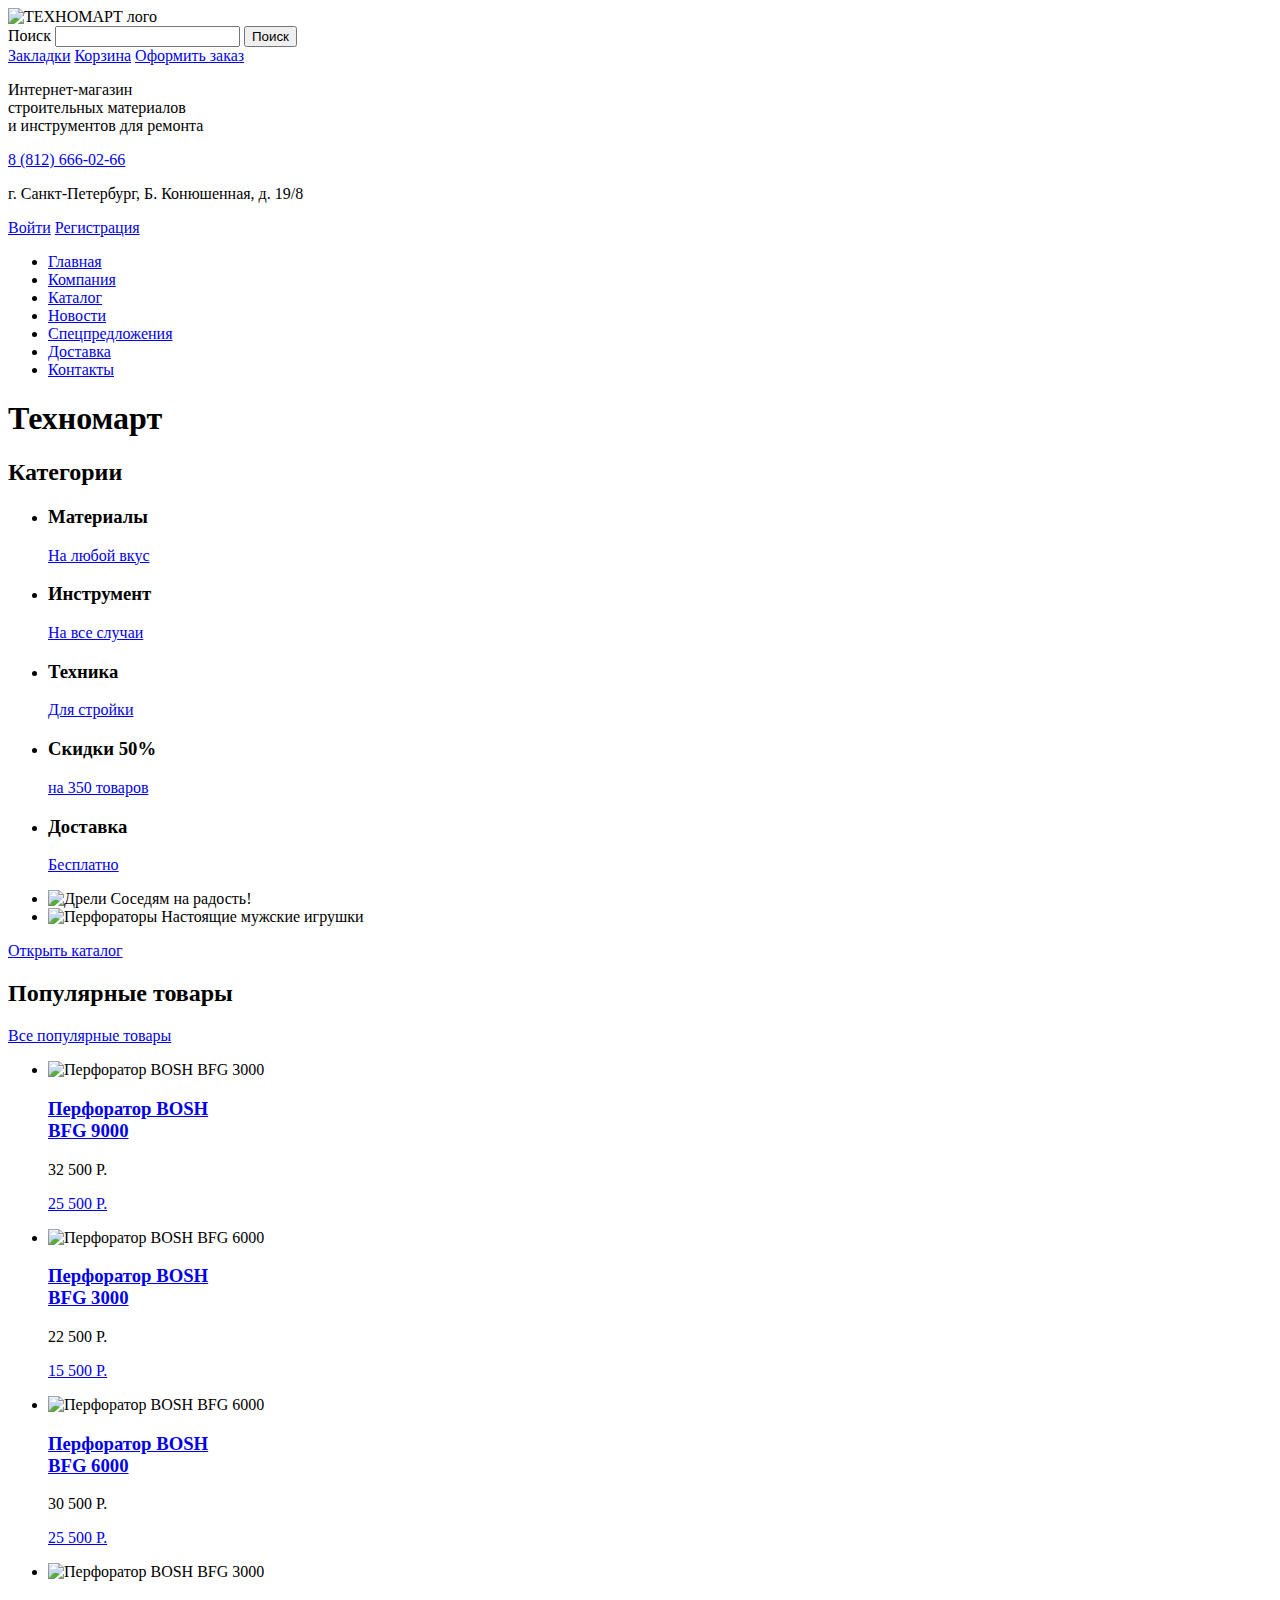
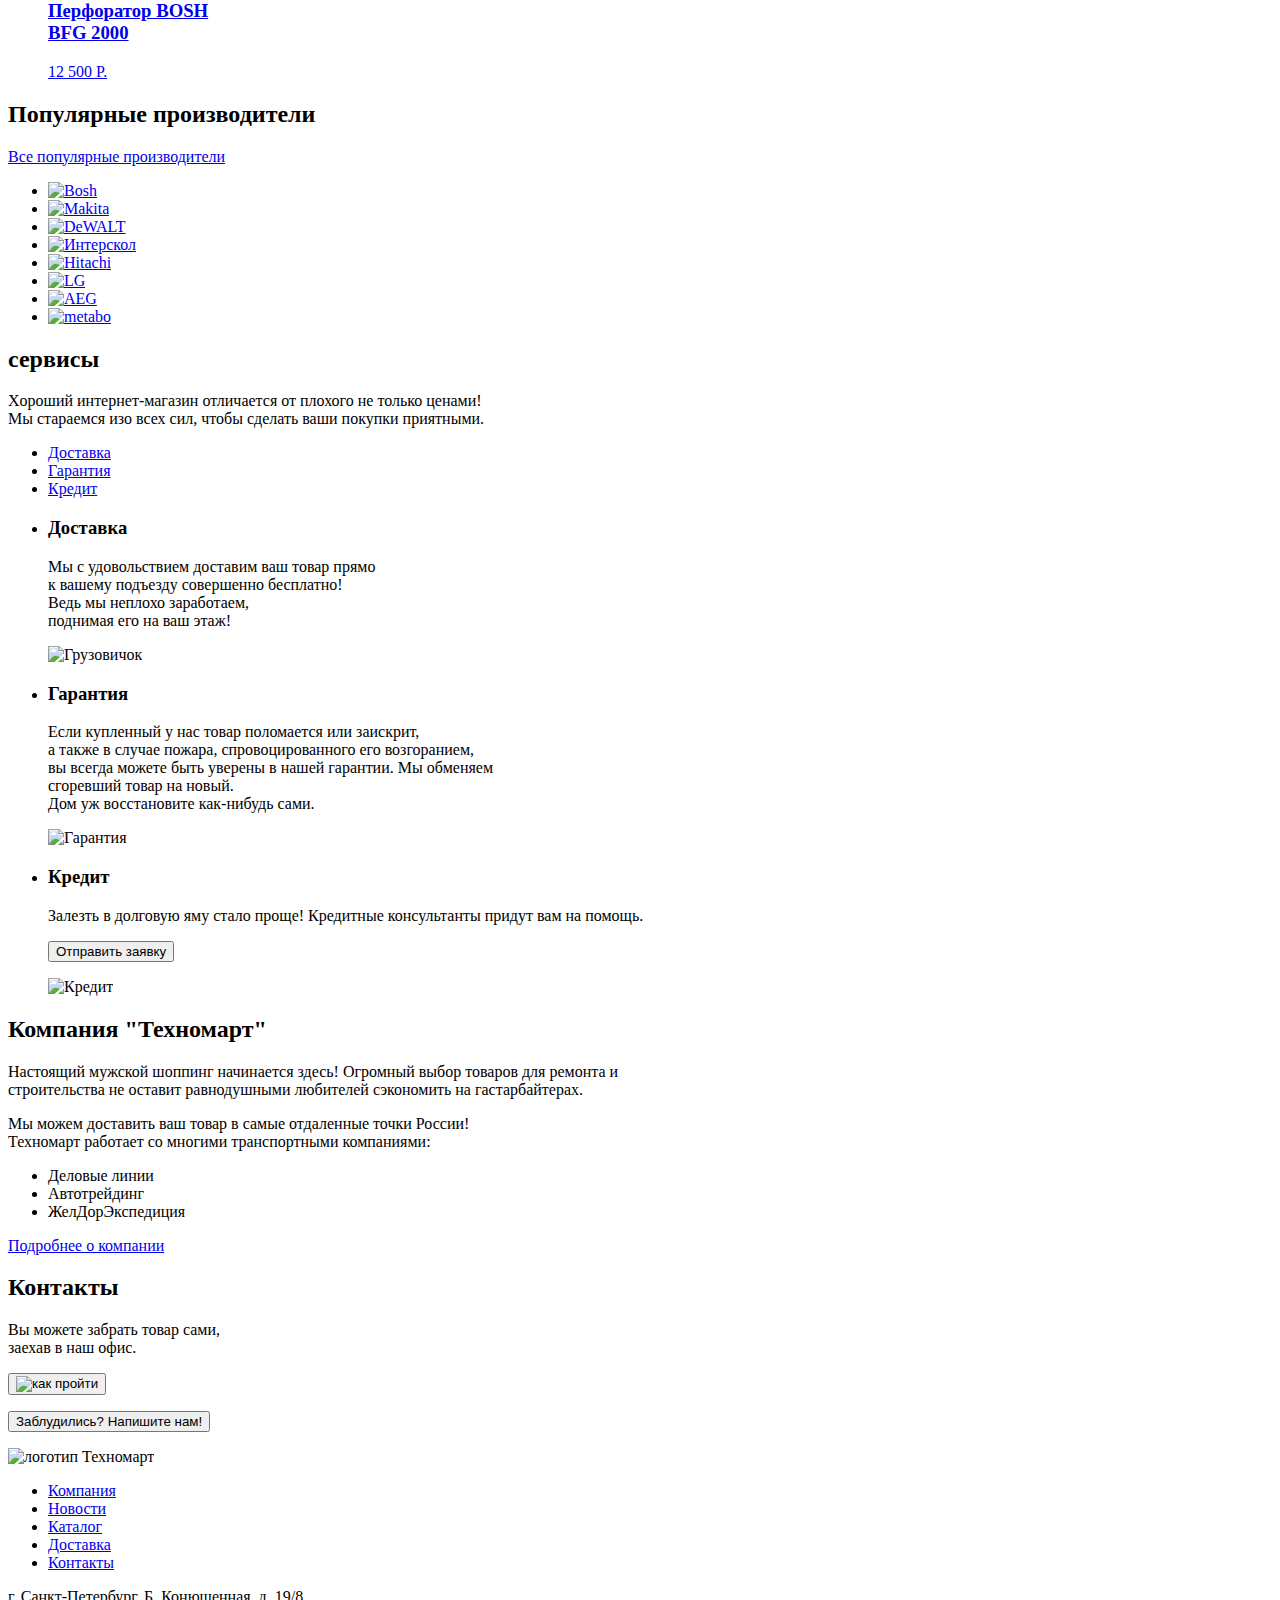
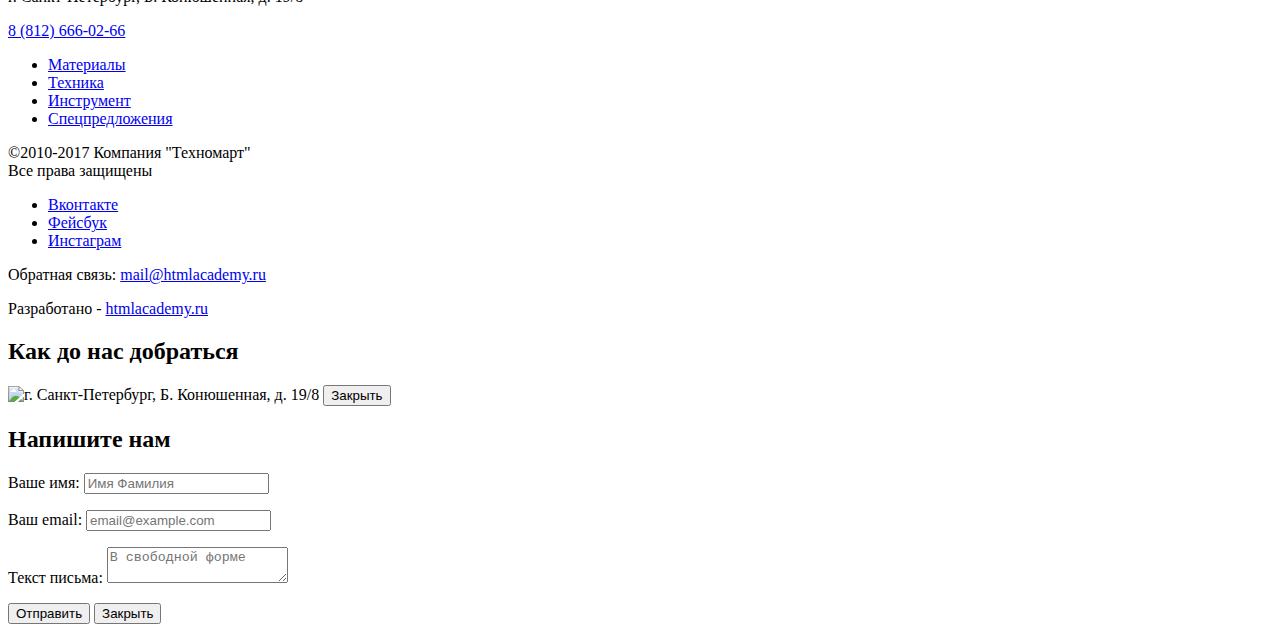
==== commit 60c76e12: "валидатор, попапы за футер, правка поиска" ====
--- a/index.html
+++ b/index.html
@@ -11,14 +11,16 @@
           <a>
             <img src="img/logo.png" alt="ТЕХНОМАРТ лого" width="220" height="47">
           </a>
-          <p>
-          <label for="search">Поиск
+
+         <div>
             <form action="https://echo.htmlacademy.ru" method="GET">
-            <input id="search" "type="search">
-            <button type="submit">Поиск</button>
+             <label for="search_field">Поиск
+              <input type="search" id="search_field">
+             </label>
+             <button type="submit">Поиск</button>
             </form>
-          </label>
-          </p>
+         </div>
+
           <a href="#">Закладки</a>
           <a href="#">Корзина</a>
           <a href="#">Оформить заказ</a>
@@ -29,8 +31,8 @@
           <p>г. Санкт-Петербург, Б. Конюшенная, д. 19/8</p>
         </div>
         <p>
-          <button type="button">Войти</button>
-          <button type="button">Регистрация</button>
+          <a href="#">Войти</a>
+          <a href="#">Регистрация</a>
         </p>
         <ul>
           <li><a href="index.html">Главная</a></li>
@@ -82,28 +84,28 @@
       <a href="#">Все популярные товары</a>
       <ul>
           <li>
-              <img src="img/Perforator_1.png" width="218" height="170" alt="Перфоратор BOSH BFG 3000">
-              <h3><a href="#">Перфоратор BOSH<br> BFG 9000</a></h3>
-              <p>32 500 P.</p>
-              <p><a href="#">25 500 P.</a></p>
-            </li>
-            <li>
-              <img src="img/Perforator_2.png" width="218" height="170" alt="Перфоратор BOSH BFG 6000">
-              <h3><a href="#">Перфоратор BOSH<br> BFG 3000</a></h3>
-              <p>22 500 P.</p>
-              <p><a href="#">15 500 P.</a></p>
-            </li>
-            <li>
-                <img src="img/Perforator_3.png" width="218" height="170" alt="Перфоратор BOSH BFG 6000">
-                <h3><a href="#">Перфоратор BOSH<br> BFG 6000</a></h3>
-                <p>30 500 P.</p>
-                <p><a href="#">25 500 P.</a></p>
-              </li>
-            <li>
-              <img src="img/Perforator_4.png" width="218" height="170" alt="Перфоратор BOSH BFG 3000">
-              <h3><a href="#">Перфоратор BOSH<br> BFG 2000</a></h3>
-              <p><a href="#">12 500 P.</a></p>
-            </li>
+            <img src="img/Perforator_1.png" width="218" height="170" alt="Перфоратор BOSH BFG 3000">
+            <h3><a href="#">Перфоратор BOSH<br> BFG 9000</a></h3>
+            <p>32 500 P.</p>
+            <p><a href="#">25 500 P.</a></p>
+          </li>
+          <li>
+            <img src="img/Perforator_2.png" width="218" height="170" alt="Перфоратор BOSH BFG 6000">
+            <h3><a href="#">Перфоратор BOSH<br> BFG 3000</a></h3>
+            <p>22 500 P.</p>
+            <p><a href="#">15 500 P.</a></p>
+          </li>
+          <li>
+            <img src="img/Perforator_3.png" width="218" height="170" alt="Перфоратор BOSH BFG 6000">
+            <h3><a href="#">Перфоратор BOSH<br> BFG 6000</a></h3>
+            <p>30 500 P.</p>
+            <p><a href="#">25 500 P.</a></p>
+          </li>
+          <li>
+            <img src="img/Perforator_4.png" width="218" height="170" alt="Перфоратор BOSH BFG 3000">
+            <h3><a href="#">Перфоратор BOSH<br> BFG 2000</a></h3>
+            <p><a href="#">12 500 P.</a></p>
+          </li>
       </ul>
     </section>
     <section><!-- Популярные производители -->
@@ -201,35 +203,6 @@
        <p><button type="button">Заблудились? Напишите нам!</button></p>
        <!-- Здесь будет форма -->
     </section>
-    <section>
-      <h2>Как до нас добраться</h2>
-      <!--модальное окно с картой-->
-      <img src="img/map_big.jpg" width="970" height="476" alt="г. Санкт-Петербург, Б. Конюшенная, д. 19/8">
-      <button type="button">Закрыть</button>
-    </section>
-    <section>
-      <h2>Напишите нам</h2>
-        <!--модальное окно с формой обратной связи-->
-        <form action="https://echo.htmlacademy.ru" method="POST">
-         <p>
-          <label for="name">Ваше имя:
-           <input type="text" id="name" placeholder="Имя Фамилия">
-          </label>
-         </p>
-         <p>
-          <label for="email">Ваш email:
-            <input type="text" id="email" placeholder="email@example.com">
-          </label>
-         </p>
-         <p>
-          <label for="letter">Текст письма:
-            <textarea id="letter" placeholder="В свободной форме"></textarea>
-          </label>
-         </p>
-          <button type="submit">Отправить</button>
-          <button type="button">Закрыть</button>
-        </form>
-      </section>
   </main>
   <footer>
    <div>
@@ -265,6 +238,34 @@
     <p>Обратная связь: <a href="mailto:mail@htmlacademy.ru">mail@htmlacademy.ru</a></p>
     <p>Разработано - <a href="https://htmlacademy.ru/intensive/htmlcss">htmlacademy.ru</a></p>
   </footer>
-
+  <section>
+    <h2>Как до нас добраться</h2>
+    <!--модальное окно с картой-->
+    <img src="img/map_big.jpg" width="970" height="476" alt="г. Санкт-Петербург, Б. Конюшенная, д. 19/8">
+    <button type="button">Закрыть</button>
+  </section>
+  <section>
+     <h2>Напишите нам</h2>
+       <!--модальное окно с формой обратной связи-->
+        <form action="https://echo.htmlacademy.ru" method="POST">
+         <p>
+          <label for="name">Ваше имя:
+           <input type="text" id="name" placeholder="Имя Фамилия">
+          </label>
+         </p>
+         <p>
+          <label for="email">Ваш email:
+            <input type="text" id="email" placeholder="email@example.com">
+          </label>
+         </p>
+         <p>
+          <label for="letter">Текст письма:
+            <textarea id="letter" placeholder="В свободной форме"></textarea>
+          </label>
+         </p>
+          <button type="submit">Отправить</button>
+          <button type="button">Закрыть</button>
+        </form>
+    </section>
 </body>
 </html>
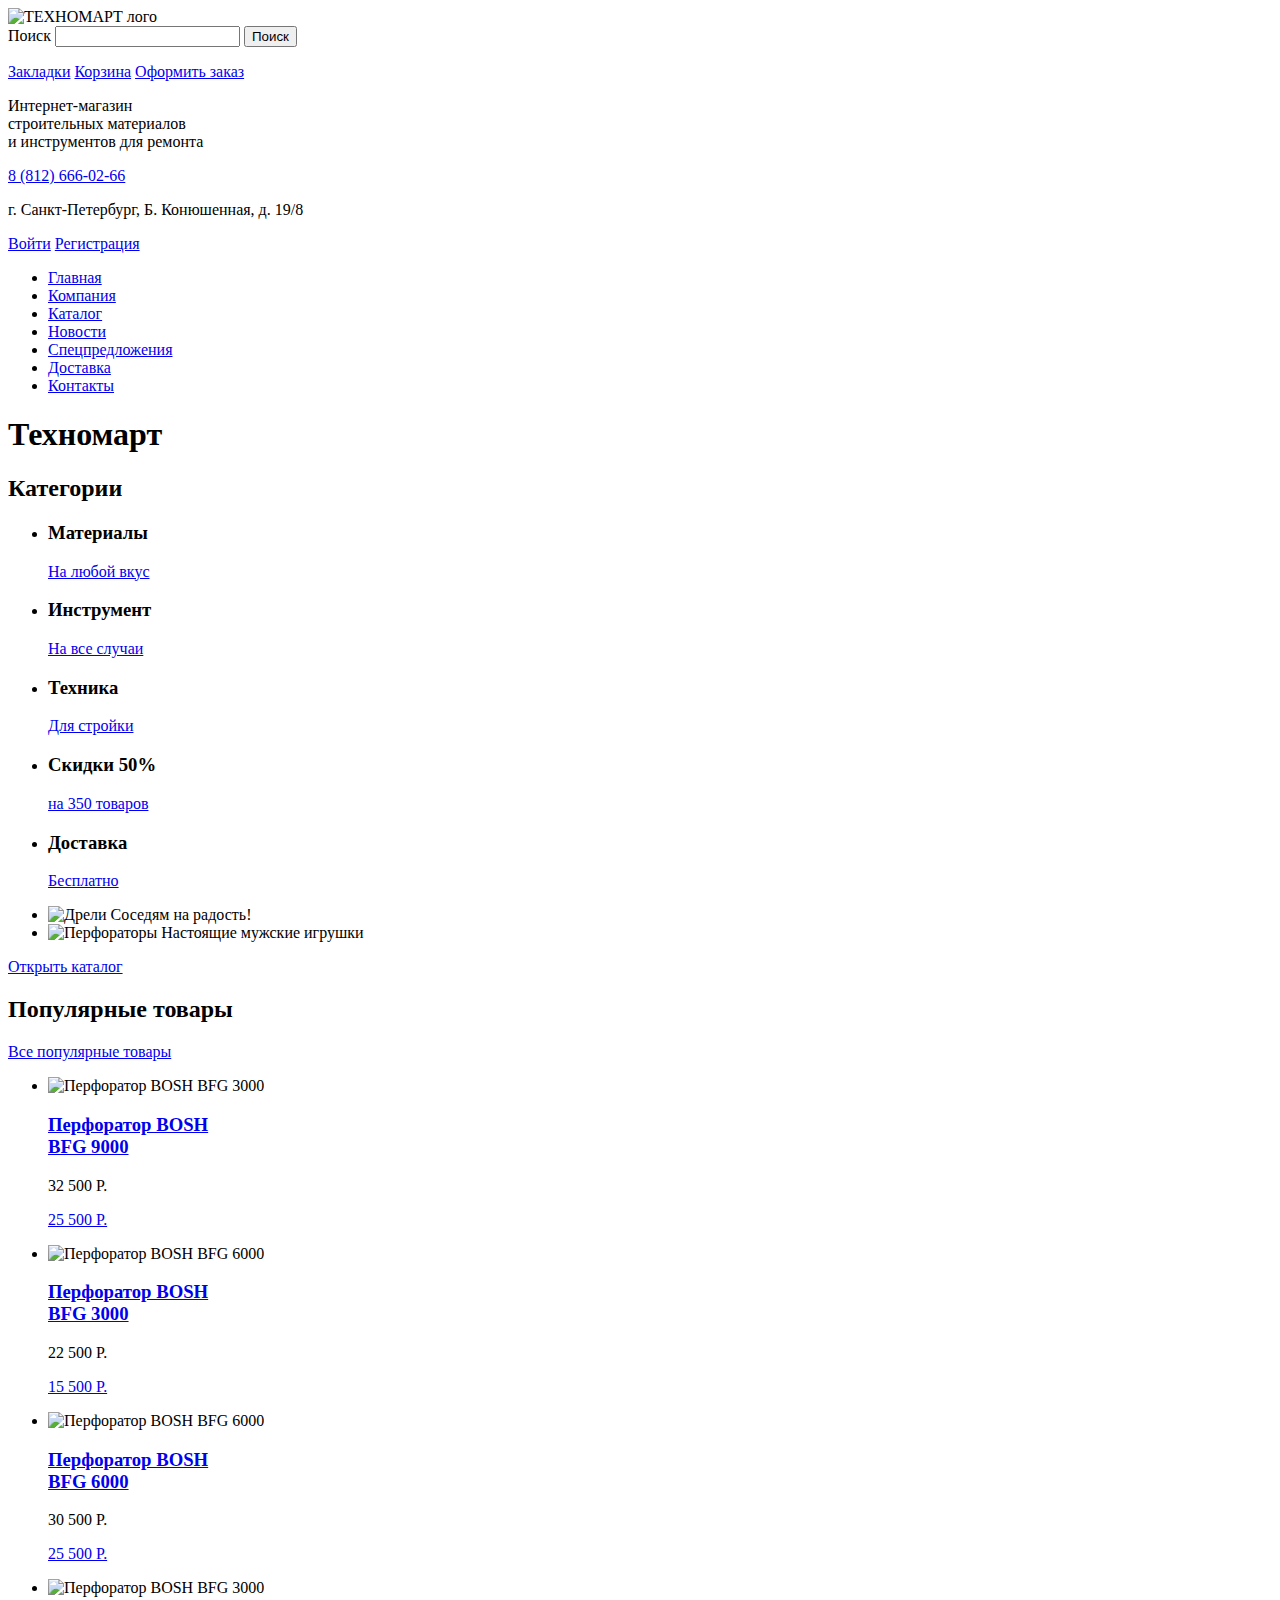
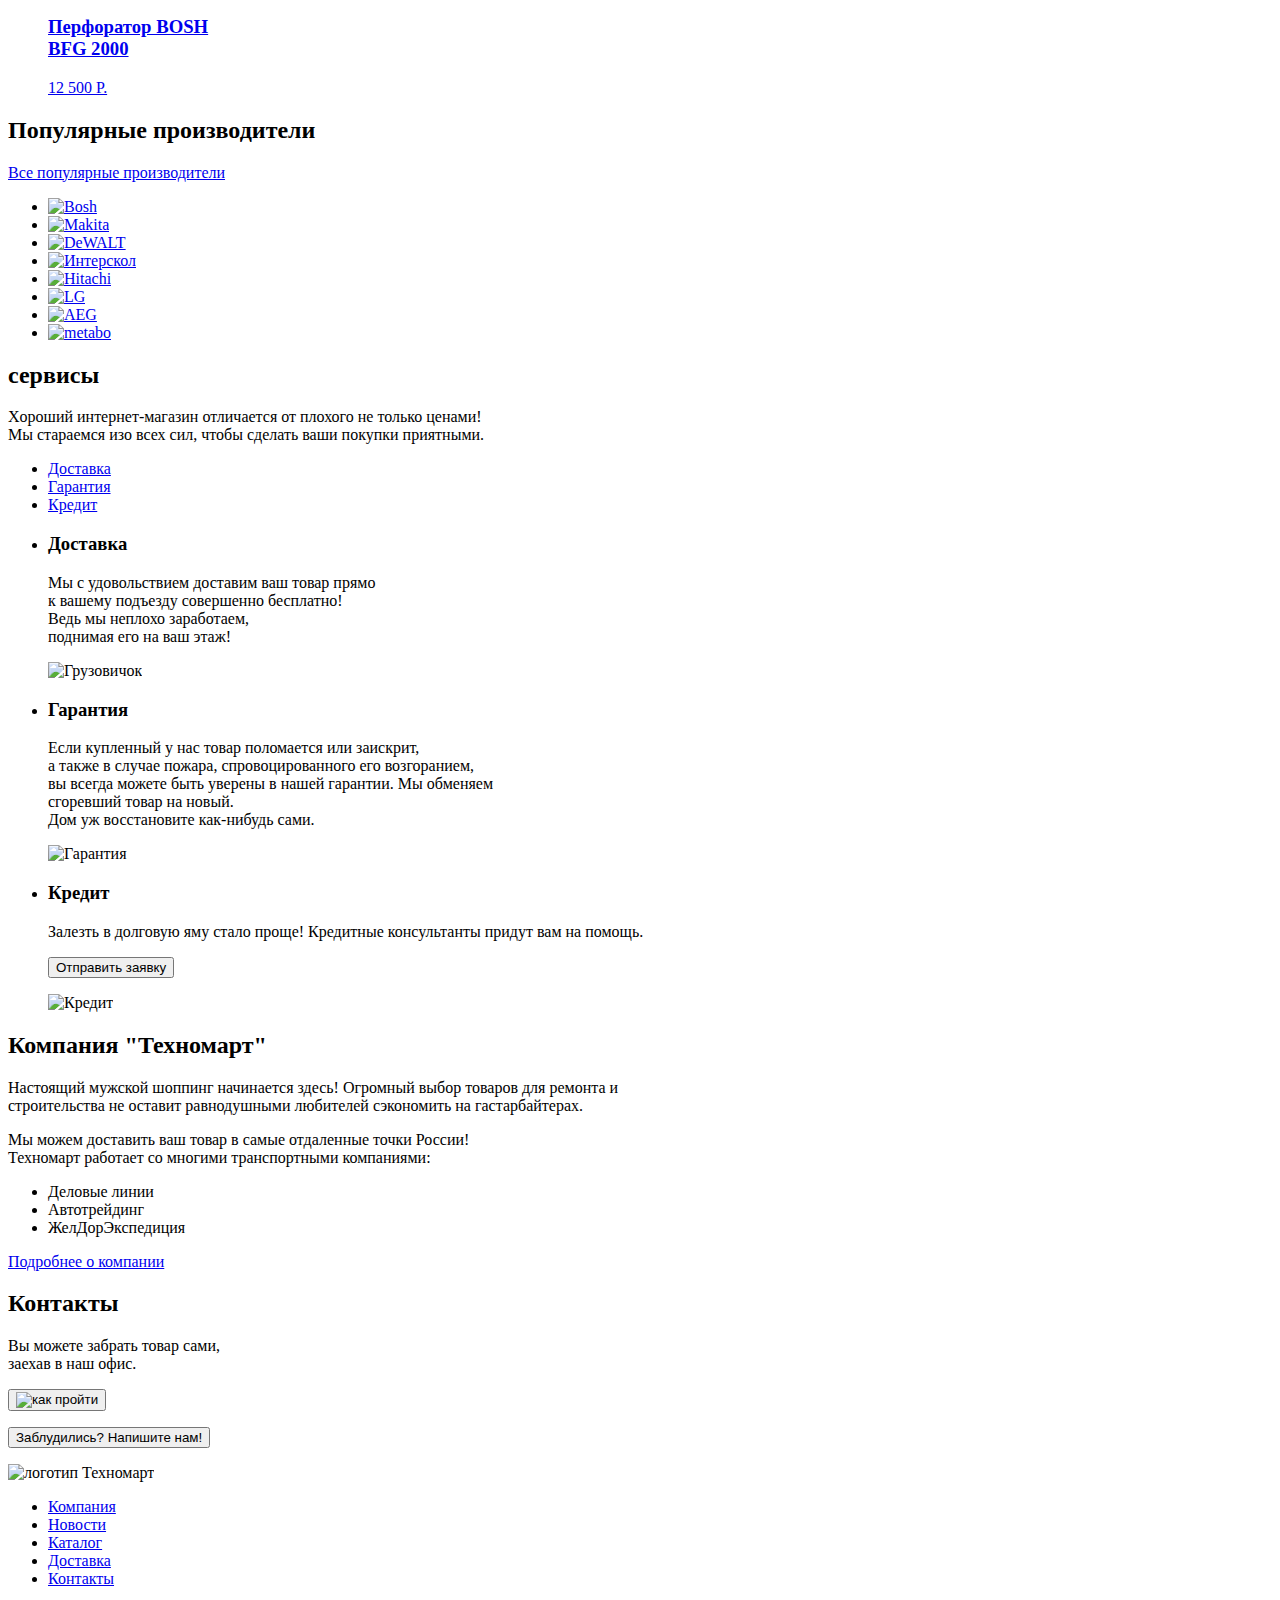
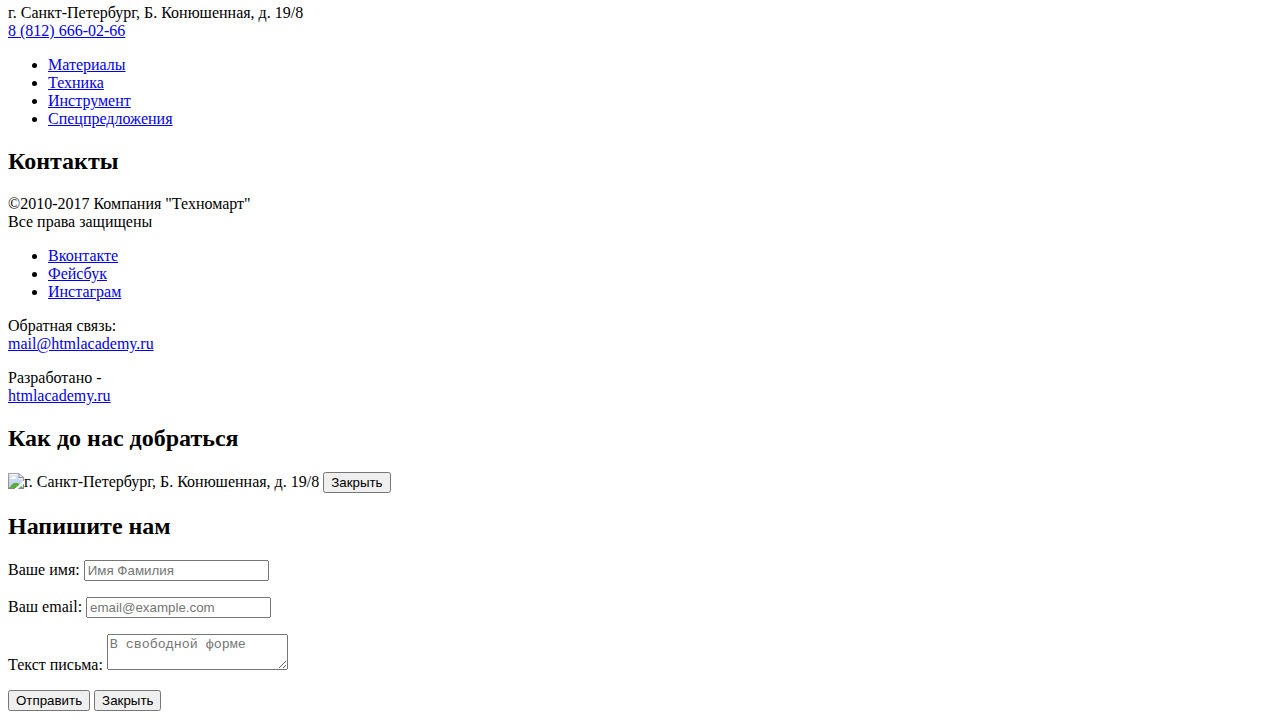
==== commit 7e5afdf1: "присвоила классы" ====
--- a/index.html
+++ b/index.html
@@ -3,10 +3,13 @@
   <head>
     <meta charset="utf-8">
     <title>HTML Academy: Техномарт</title>
+    <link href="https://fonts.googleapis.com/css?family=Cuprum:400,400i,700,700i&amp;PT+Sans:400,400i,700,700i&display=swap&subset=cyrillic" rel="stylesheet">
+    <link href="css/normalize.css" rel="stylesheet">
+    <link href="css/style.css" rel="stylesheet">
   </head>
   <body>
     <header>
-      <nav>
+      <nav class="main-navigation">
         <div>
           <a>
             <img src="img/logo.png" alt="ТЕХНОМАРТ лого" width="220" height="47">
@@ -20,21 +23,22 @@
              <button type="submit">Поиск</button>
             </form>
          </div>
-
+          <p class="top-menu">
           <a href="#">Закладки</a>
           <a href="#">Корзина</a>
           <a href="#">Оформить заказ</a>
+          </p>
         </div>
-        <p>Интернет-магазин<br> строительных материалов<br> и инструментов для ремонта</p>
-        <div>
-          <a href="tel:+78126660266">8 (812) 666-02-66</a>
-          <p>г. Санкт-Петербург, Б. Конюшенная, д. 19/8</p>
+        <p class="text-1">Интернет-магазин<br> строительных материалов<br> и инструментов для ремонта</p>
+        <div class="contact">
+          <a class="phone" href="tel:+78126660266">8 (812) 666-02-66</a>
+          <p class="adress">г. Санкт-Петербург, Б. Конюшенная, д. 19/8</p>
         </div>
-        <p>
+        <p class="user-navigation">
           <a href="#">Войти</a>
           <a href="#">Регистрация</a>
         </p>
-        <ul>
+        <ul class="site-navigation">
           <li><a href="index.html">Главная</a></li>
           <li><a href="#">Компания</a></li>
           <li><a href="#">Каталог</a></li>
@@ -183,68 +187,71 @@
     </section>
     <section>
     <h2>Компания "Техномарт"</h2>
-    <p>Настоящий мужской шоппинг начинается здесь! Огромный выбор товаров для ремонта и<br> строительства не оставит равнодушными любителей сэкономить на гастарбайтерах.</p>
-    <p>Мы можем доставить ваш товар в самые отдаленные точки России!<br>Техномарт работает со многими транспортными компаниями: </p>
-    <ul>
+    <p class="about-us">Настоящий мужской шоппинг начинается здесь! Огромный выбор товаров для ремонта и<br> строительства не оставит равнодушными любителей сэкономить на гастарбайтерах.</p>
+    <p class="about-us">Мы можем доставить ваш товар в самые отдаленные точки России!<br>Техномарт работает со многими транспортными компаниями: </p>
+    <ul class="transport-company">
       <li>Деловые линии</li>
       <li>Автотрейдинг</li>
       <li>ЖелДорЭкспедиция</li>
     </ul>
-    <a href="#">Подробнее о компании</a>
+    <a href="#" class="more-about">Подробнее о компании</a>
     </section>
     <section>
       <h2>Контакты</h2>
-      <p>Вы можете забрать товар сами,<br>заехав в наш офис.</p>
+      <p class="about-us">Вы можете забрать товар сами,<br>заехав в наш офис.</p>
     <div>
       <button type="button">
          <img src="img/map_1.png" width="300" height="158" alt="как пройти">
       </button>
     </div>
-       <p><button type="button">Заблудились? Напишите нам!</button></p>
+       <p><button type="button" class="button btn-1">Заблудились? Напишите нам!</button></p>
        <!-- Здесь будет форма -->
     </section>
   </main>
   <footer>
-   <div>
+   <div class="footer-nav">
     <a>
       <img src="img/Logo_footer.png" width="220" height="68" alt="логотип Техномарт">
     </a>
-    <ul>
+    <ul class="footer-menu">
       <li><a href="#">Компания</a></li>
       <li><a href="#">Новости</a></li>
       <li><a href="#">Каталог</a></li>
       <li><a href="#">Доставка</a></li>
       <li><a href="#">Контакты</a></li>
     </ul>
-    <p>г. Санкт-Петербург, Б. Конюшенная, д. 19/8<br></p>
-    <a href="tel:+78126660266">8 (812) 666-02-66</a>
-    <ul>
+    <p class="adress-footer">г. Санкт-Петербург, Б. Конюшенная, д. 19/8<br>
+    <a href="tel:+78126660266">8 (812) 666-02-66</a></p>
+    <ul class="footer-menu-2">
       <li><a href="#">Материалы</a></li>
       <li><a href="#">Техника</a></li>
       <li><a href="#">Инструмент</a></li>
       <li><a href="#">Спецпредложения</a></li>
     </ul>
     </div>
+  <section class="footer-bottom">
+    <h2 class="visually-hidden">Контакты</h2>
+      <div class="footer-copyright">
+      <p> ©2010-2017 Компания "Техномарт"<br>Все права защищены </p>
+    </div>
     <div>
-      <p> ©2010-2017 Компания "Техномарт"<br>Все права защищены </p>
-    </div>
-    <div>
-      <ul>
-       <li><a href="#">Вконтакте</a></li>
-       <li><a href="#">Фейсбук</a></li>
-       <li><a href="#">Инстаграм</a></li>
-      </ul>
-    </div>
-    <p>Обратная связь: <a href="mailto:mail@htmlacademy.ru">mail@htmlacademy.ru</a></p>
-    <p>Разработано - <a href="https://htmlacademy.ru/intensive/htmlcss">htmlacademy.ru</a></p>
+      <ul class="footer-social">
+       <li><a class="social-button" href="#">Вконтакте</a></li>
+       <li><a class="social-button" href="#">Фейсбук</a></li>
+       <li><a class="social-button" href="#">Инстаграм</a></li>
+      </ul>
+    </div>
+    <p class="back">Обратная связь:<br> <a href="mailto:mail@htmlacademy.ru">mail@htmlacademy.ru</a></p>
+    <p class="autor">Разработано -<br>  <a href="https://htmlacademy.ru/intensive/htmlcss">htmlacademy.ru</a></p>
+  </section>
   </footer>
-  <section>
+  <section class="modal">
     <h2>Как до нас добраться</h2>
     <!--модальное окно с картой-->
     <img src="img/map_big.jpg" width="970" height="476" alt="г. Санкт-Петербург, Б. Конюшенная, д. 19/8">
     <button type="button">Закрыть</button>
   </section>
-  <section>
+  <section class="modal">
      <h2>Напишите нам</h2>
        <!--модальное окно с формой обратной связи-->
         <form action="https://echo.htmlacademy.ru" method="POST">
